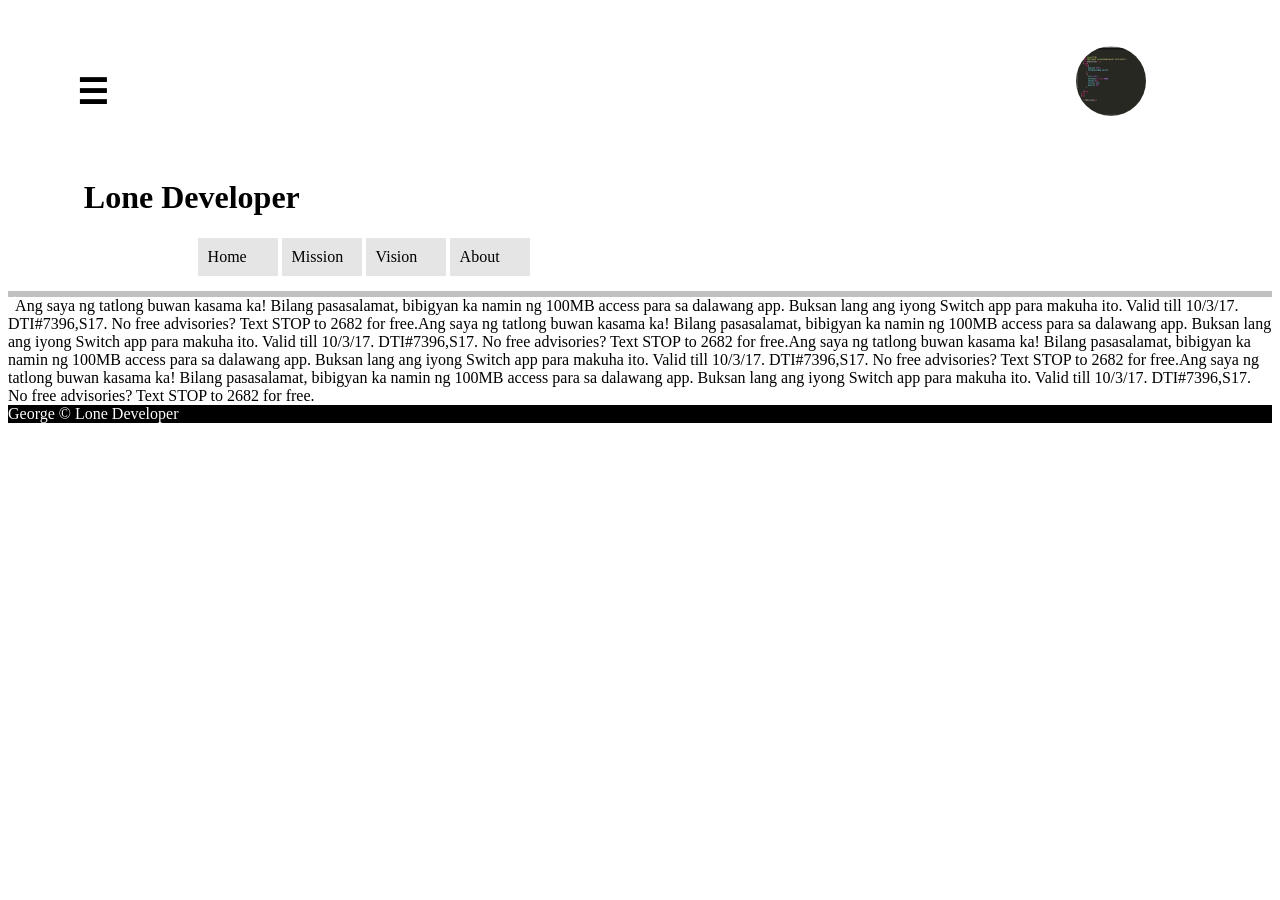
==== index.html @ 4089df0a "First" ====
<!DOCTYPE html>
<html>
 <head>
  <title>Page Title</title>
  
  <meta charset="utf-8">
  <meta http-equiv="X-UA-Compatible" content="IE=edge">
  <meta name="viewport" content="width=device-width, initial-scale=1">
  <meta name="description" content="">
  <meta name="author" content=""> 
 
  <link href="css/styles.css" rel="stylesheet">
  <link href="https://cdnjs.cloudflare.com/ajax/libs/font-awesome/4.7.0/css/font-awesome.min.css" rel="stylesheet" >
 </head>

 <body>
  <div id="partOne">
   <div id="onefirstNav">
    <div>
     <button href="#" class="onetimes" onclick="closeNav()">&times;</button>
     <img class="onepic1" src="picture/1.png">

    </div>
    <div class="oneslidelink">
     <h2 class="onetitleNav">Lone Developer</h2>
     <br>
     <br>
     <i class=" fa fa-windows homeicon" style="font-size:24px; margin-left:10%;" >  &nbsp; Home </i>
     <br>
     <br>
     <i class="fa fa-user" style="font-size:24px; margin-left:10%;">    &nbsp; About me </i>
     <br>
     <br>
     <i class="fa fa-envelope" style="font-size:24px; margin-left:10%;">  &nbsp; Contact </i>
     <br>
     <br>
     <br>
     <br>
     <i class="fa fa-facebook-square" style="font-size:24px; margin-left:10%;"></i>
     <i class="fa fa-twitter-square" style="font-size:24px"></i>
     <i class="fa fa-google-plus-square" style="font-size:24px"></i>
     <i class="fa fa-pinterest-square" style="font-size:24px"></i>
     <i class="fa fa-tumblr-square" style="font-size:24px"></i>
     <i class="fa fa-snapchat-square" style="font-size:24px"></i>
     <i class="fa fa-vimeo-square" style="font-size:24px"></i>    <br>

     <br>
     <br>
     <br>
     <br>
     <br>
     <br>
     <h7>Category:</h7>
     <br>
     <br>
     <div class="onecategory">
      <a href="#">Font End</a>
      <a href="#">Back End</a>
      <a href="#">Ovedev</a>
      <a href="#">Mobile Web Apss</a>
      <a href="#">Internet Things</a>
     </div>

    </div>
   </div>
  </div>
  <div id="partTwo">
       <!--Container-->
  <div class="rigth">
   <div class="container">
    
    
    
    
    
    
    
    
    
    
    
    
    
    
    
    
    <!--/*  ///////////////////////////////////////////////////////
    /////////////////////////////////////////////////////
    ////////////////////////////////////////////////////
    ///////////////////////////////////////////////// /////////////////
    ///////////////////////////////////////////////////////////
    /////.            Small Device Content            ////////////////////////
    ////////////////////////////////////////////////////
    ///////////////////////////////////////////////////////////
    ////////////////////////////////////////////
    //////////////////////////////////////////////////
    ////////////////////////////////////////////////////
    ///////////////////////////////////////////////////////*/-->
    
    
    
    
    
    
    <div class="smMainNav" id="smMainNav">
     </div>
   <div id="firstNav">
    <div>
    <button href="#" class="times" onclick="closeNav()">&times;</button>
    <img class="pic1" src="picture/1.png">
    
    </div>
   <div class="slidelink">
    <h2 class="titleNav">Lone Developer</h2>
    <br>
    <br>
    <a href="#" class=" fa fa-windows homeicon" style="font-size:24px; margin-left:10%;" >  &nbsp; Home </a>
    <br>
    <br>
    <a href="#" class="fa fa-user icon" style="font-size:24px; margin-left:10%;">    &nbsp; About me </a>
    <br>
    <br>
    <a href="#" class="fa fa-envelope icon" style="font-size:24px; margin-left:10%;">  &nbsp; Contact </a>
    <br>
    <br>
    <br>
    <br>
    <i class="fa fa-facebook-square" style="font-size:24px; margin-left:10%;"></i>
    <i class="fa fa-twitter-square" style="font-size:24px"></i>
    <i class="fa fa-google-plus-square" style="font-size:24px"></i>
    <i class="fa fa-pinterest-square" style="font-size:24px"></i>
    <i class="fa fa-tumblr-square" style="font-size:24px"></i>
    <i class="fa fa-snapchat-square" style="font-size:24px"></i>
    <i class="fa fa-vimeo-square" style="font-size:24px"></i>    <br>
    
    <br>
    <br>
    <br>
    <br>
    <br>
    <h7>Category:</h7>
    <br>
    <br>
      <div class="category">
      <a class="fa fa-laptop" href="fontend.html">&nbsp; Font End</a>
       <a href="backend.html" class="fa fa-server  " id="decoration" > &nbsp; Back End</a>
       <a id="decoration" class="fa fa-cogs" href="ov.html">&nbsp; Ove Dev</a>
       <a id="decoration" class="fa fa-mobile-phone" href="mobilewebapps.html">&nbsp; Mobile Web Apps</a>
      </div>
    
   </div>
    </div>
    <div class="slidePut" id="slidePut">
     <button class="button1" onclick="slideNav()">&#9776;</button>
     <span class="pic"> <img src="picture/1.png" alt="Norway" style="margin-top:3%; margin-right:10%; float:right; height :70px; width:70px; border-radius:50%;"></span>
    </div>
    <header><h1 class="title">Lone Developer</h1></header>

    <!--Slide Nav for sm xm-->
    <!-- Drop Down-->
    <div class="dropdown" >
    
     <span class="spanBlack"><a class="black">All</a></span>
     <span class="spanHome">  <a href="#" class="noneHide" onclick="openCont(event,'home')">Home</a></span>
    <div class="dropdown-content">
     <a href="#" onclick="openCont(event,'mission')" >Mission</a>
     <a href="#" onclick="openCont(event,'vision')">Vision</a>
     <a href="#" onclick="openCont(event,'about')">About</a>
     
    </div>
    
    
    </div>
 
    
    
    
    
    
    
    
    
    
    
    
    
    
    
    
    
    
    

    <nav class="homeNav">
     
     <a href="#" class="noneHide activeBot" id="bot1" onclick="openCont(event,'home')">Home</a>
     <a href="#" class="activeBot" id="bot2" onclick="openCont(event,'mission')" >Mission</a>
     <a href="#" class="activeBot" id="bot3" onclick="openCont(event,'vision')">Vision</a>
     <a href="#" class="activeBot" id="bot4" onclick="openCont(event,'about')">About</a>
     
    </nav>
    <span class="lineDiv">g </span>
  <!--  <div class="smcont">
     &nbsp;Don't be too confident when someone tells you they like you.The real question is,until when? Because just like seasons,people changeDon't be too confident when someone tells you they like you.The real question is,until when? Because just like seasons,people change.Don't be too confident when someone tells you they like you.The real question is,until when? Because just like seasons,people change.Don't be too confident when someone tells you they like you.The real question is,until when? Because just like seasons,people changeDon't be too confident when someone tells you they like you.The real question is,until when? Because just like seasons,people change.Don't be too confident when someone tells you they like you.The real question is,until when? Because just like seasons,people change.

    </div>-->

    
    
    
   <div class="lgconts">
    <div class="tabCont contHome" id="home">

     &nbsp; Ang saya ng tatlong buwan kasama ka! Bilang pasasalamat, bibigyan ka namin ng 100MB access para sa dalawang app. Buksan lang ang iyong Switch app para makuha ito. Valid till 10/3/17. DTI#7396,S17. No free advisories? Text STOP to 2682 for free.Ang saya ng tatlong buwan kasama ka! Bilang pasasalamat, bibigyan ka namin ng 100MB access para sa dalawang app. Buksan lang ang iyong Switch app para makuha ito. Valid till 10/3/17. DTI#7396,S17. No free advisories? Text STOP to 2682 for free.Ang saya ng tatlong buwan kasama ka! Bilang pasasalamat, bibigyan ka namin ng 100MB access para sa dalawang app. Buksan lang ang iyong Switch app para makuha ito. Valid till 10/3/17. DTI#7396,S17. No free advisories? Text STOP to 2682 for free.Ang saya ng tatlong buwan kasama ka! Bilang pasasalamat, bibigyan ka namin ng 100MB access para sa dalawang app. Buksan lang ang iyong Switch app para makuha ito. Valid till 10/3/17. DTI#7396,S17. No free advisories? Text STOP to 2682 for free.
    </div>
    <div class="tabCont" id="mission">
     &nbsp;Don't be too confident when someone tells you they like you.The real question is,until when? Because just like seasons,people changeDon't be too confident when someone tells you they like you.The real question is,until when? Because just like seasons,people change.Don't be too confident when someone tells you they like you.The real question is,until when? Because just like seasons,people change.Don't be too confident when someone tells you they like you.The real question is,until when? Because just like seasons,people changeDon't be too confident when someone tells you they like you.The real question is,until when? Because just like seasons,people change.Don't be too confident when someone tells you they like you.The real question is,until when? Because just like seasons,people change.
     
    </div>
    
    <div class="tabCont" id="vision">
     &nbsp;"faith does not make things easy it make them possible "

     good morning.
     #yey! way filipino dmeh ka oral. .
     #cmba unya! games napd .
     #text??

     gm  "faith does not make things easy it make them possible "

     good morning.
     #yey! way filipino dmeh ka oral. .
     #cmba unya! games napd .
     #text??

     gm  "faith does not make things easy it make them possible "

     good morning.
     #yey! way filipino dmeh ka oral. .
     #cmba unya! games napd .
     #text??

     gm  "faith does not make things easy it make them possible "

     good morning.
     #yey! way filipino dmeh ka oral. .
     #cmba unya! games napd .
     #text??

     gm  "faith does not make things easy it make them possible "

     good morning.
     #yey! way filipino dmeh ka oral. .
     #cmba unya! games napd .
     #text??

     gm  
    </div>
    <div class="tabCont" id="about">
     
     &nbsp;People say Follow your heart, but which way do you go when your heart, breaks into two....

     --te cecile.

     haahaha! inlove na cya. 

     gd evez!
     #jd ligo! kapiso kung mama dah. .agey!
     #text??

     gmPeople say Follow your heart, but which way do you go when your heart, breaks into two....

     --te cecile.

     haahaha! inlove na cya. 

     gd evez!
     #jd ligo! kapiso kung mama dah. .agey!
     #text??

     gmPeople say Follow your heart, but which way do you go when your heart, breaks into two....

     --te cecile.

     haahaha! inlove na cya. 

     gd evez!
     #jd ligo! kapiso kung mama dah. .agey!
     #text??

     gmPeople say Follow your heart, but which way do you go when your heart, breaks into two....

     --te cecile.

     haahaha! inlove na cya. 

     gd evez!
     #jd ligo! kapiso kung mama dah. .agey!
     #text??

     gm
    </div>
   </div>
   </div>
  </div>
  <div>
  </div>
  <!--Footer-->
  <div class="footer">
   George &copy; Lone Developer
  </div>
 
  <!--Script-->
  <script type="text/javascript" src="js/scripts.js"></script>
 </div>
 </body>
</html>
---- css/styles.css ----
/*  ////////////////////////////////////////////////////
////////////////////////////////////////////////////////
////////////=///////////////////////////////////////////
///////////////////////////////////////////////// //////
////////                                    ////////////
////////.            SCREEN 350.           /////////////
///////                                    /////////////
////////////////////////////////////////////////////////
////////////////////////////////////////////////////////
////////////////////////////////////////////////////////
////////////////////////////////////////////////////////
///////////////////////////////////////////////////////*/
/*@media screen and (max-width:350px){
.head{
    display:none;
    background : black;
    color : white;
}
.left{
 display:none;
 background-color:gold;
float:left;
width:35%;
    }
 
.right{
width:73;
float:left;
    }
 
#firstNav{
 
}
.footer{
    background-color:black;
    color:white;
    width:100%;
    clear:both;
    }
}














/*  ////////////////////////////////////////////////////////
//////////////////////////////////////////////////////////
//////////////////////////////////////////////////////////
///////////////////////////////////////////////// /////////
/////////                                   ///////////////
////////            SCREEN 760.            ///////////////
///////                                   ////////////////
///////////////////////////////////////////////////////////
//////////////////////////////////////////////////////////
//////////////////////////////////////////////////////////
//////////////////////////////////////////////////////////
///////////////////////////////////////////////////////*/

@media screen and (max-width:760px){
 .icon{
    text-decoration:none;
    color:black;
  }
  .icon:hover{
    color:silver;
    text-decoration:none;
  }
  .homeicon{
    color:skyblue;
    text-decoration:none;
  }
  .homeicon:hover{
    color:silver;
  }
  #partOne{
  
  background-color:white;
  top:0;
  z-index:1;
  overflow-x:hidden;
  float:left;
  position :fixed;
  margin-left:-10px;
  height:100%;
  width:33%;
  display:none;
  transition:0.5s;
 
  }
  
         /*PART 2*/
            /*LEFT SIDE*/
            /*contnet of all */
            
            
 #partTwo{
    
    width:100%;
    height:100%;
  }
  .lgNav{
    display:none;
  }
  

    
         
.right{
width:100%;
float:left;
    }
      

/* Slide Nav*/
#firstNav{
  background-color:white;
  top:0;
  z-index:1;
  overflow-x:hidden;
  float:left;
  position :fixed;
  margin-left:-10px;
  height:100%;
  width:0;
  display:inline-block;
  transition:0.5s;
}
 .category a{
  
  transition:0.4s;
  display:block;
  padding:10px 10px 10px 10px;
  font-size:20px;
  margin-left:18%;
  color:black;
}
.category a:hover{
  margin-left:12%;
  background-color:black;
  color:white;
}
#firstNav h7{
  margin-left:10%;
}
.category{
  margin-bottom:100px;
}
.times{
  outline:none;
  float:right;
border:none;
background:inherit;
  font-size:500%;
  margin-top:15%;
  margin-right:10%;
}
.times:hover{
  color:silver;
}
.times.active{
  color:silver;
}

.pic1{
  float:left;
  width:100px;
  height:100px;
  margin-left:10%;
  margin-top:15%;
  margin-bottom:15px;
  border-radius: 15%;
}

.titleNav{
  padding-left:10%;
}
li{
    list-style-type:none;
}
.slidelink{
 
 clear:both;
} 
/*Content */
.header{
  text-align:center;
  
}
.title{
  margin-top:-7%;
  padding-left:6%;
}
.slidePut{
  width:100%;
  height:150px;
}
.homeNav{
  margin-bottom:4%;
}
.homeNav a{
  display:none;
  padding:10px 10px 10px 10px;
  width:60px;
  height :;
  background-color:rgba(0, 0, 0, 0.1);
  text-decoration:none;
  color:black;
}
.homeNav a:hover{
  background-color:silver;
}
.homeNav a:active{
  background-color:silver;
}
/*Nav for sm */
.spanBlack{
 
}
.spanHome a{
  display:inline-block;
  padding:10px 14px ;
  width:60px;
  color:black;
  
  background-color:#f1f1f1;
  text-decoration:none;
  color:black;
}
.spanHome:hover{
 padding:12px px;
  background-color:silver;
}
 .black{
   margin-left:40px;
   float:left;
   padding:10px 10px 10px 10px;
   width:60px;
  background-color:black;
  color:white;
  cursor:pointer;
}
.black:hover{
  background-color:white;
  color:black;
}
.black:active{
  background-color:white;
  color:black;
}
/*drop down nav for sm nav*/

.dropdown {
    position: relative;
    display: inline-block;
}

.dropdown-content {
    display: none;
    position: absolute;
    right: 0;
    background-color:#f1f1f1;
    min-width:;
    box-shadow: 0px 8px 16px 0px rgba(0,0,0,0.2);
    z-index: 1;
}

.dropdown-content a {
    color: black;
    padding: 12px 16px;
    text-decoration: none;
    display: block;
}

.dropdown-content a:hover {background-color: silver}

.dropdown:hover .dropdown-content {
    display: block;
}



  .button1{
    margin-left:5%;
    margin-top:5%;
    float:left;
    font-size:35px;
    font-weight:bold;
    display:block;
    background-color:inherit;
    border:none;
    text-decoration:none;
    color:black;
    outline:none;
  }
  .button1:hover{
    color:silver;
  }
  .button1.active{
    color:silver;
}
.lineDiv{
  color:white;
  display:block;
  width:100%;
  height :6px;
  background-color:silver;
}
.lgcont{
  display:none;
}

.tabCont{
  display:none;
}

.contHome{
  display:block;
}

           /*PART 4*/
          /*FOOTER*/
.footer{
    background-color:black;
    color:white;
    width:100%;
    clear:both;
    }
}













/*////////////////////Land Scape Mode/////////////*/

@media screen and (orientation:landscape) {
  .icon{
    text-decoration:none;
    color:black;
  }
  .icon:hover{
    color:silver;
    text-decoration:none;
  }
  .homeicon{
    color:skyblue;
    text-decoration:none;
  }
  .homeicon:hover{
    color:silver;
  }
  #partOne{
  
  background-color:white;
  top:0;
  z-index:1;
  overflow-x:hidden;
  float:left;
  position :fixed;
  margin-left:-10px;
  height:100%;
  width:33%;
  display:none;
  transition:0.5s;
 
  }
  
         /*PART 2*/
            /*LEFT SIDE*/
            /*contnet of all */
            
            
 #partTwo{
    
    width:100%;
    height:100%;
  }
  .lgNav{
    display:none;
  }
  

    
         
.right{
width:100%;
float:left;
    }
      

          /*PART 3*/
            /*LEFT SIDE*/
            /*contnet of all */
.right{
width:100%;
float:left;
    }
      

/* Slide Nav*/
#firstNav{
  background-color:white;
  top:0;
  z-index:1;
  overflow-x:hidden;
  float:left;
  position :fixed;
  margin-left:-10px;
  height:100%;
  width:0;
  display:inline-block;
  transition:0.5s;
}

.category a{
  transition:0.4s;
  display:block;
  padding:10px 10px 10px 10px;
  font-size:20px;
  margin-left:18%;
  color:black;
}
.category a:hover{
  margin-left:12%;
  background-color:black;
  color:white;
}
#firstNav h7{
  margin-left:10%;
}
.category{
  margin-bottom:100px;
}
.times{
  outline:none;
  float:right;
border:none;
background:inherit;
  font-size:500%;
  margin-top:15%;
  margin-right:10%;
}
.times:hover{
  color:silver;
}
.times.active{
  color:silver;
}
.pic1{
  float:left;
  width:120px;
  height:120px;
  margin-left:10%;
  margin-top:15%;
  margin-bottom:15px;
  border-radius: 15%;
}

.titleNav{
  padding-left:10%;
}
li{
    list-style-type:none;
}
.slidelink{
 
 clear:both;
} 
/*Content */
.header{
  text-align:center;
  
}
.title{
  
  padding-left:6%;
}
.slidePut{
  width:100%;
  height:150px;
}
.homeNav{
  margin-left:15%;
  margin-bottom:15px;
}
.homeNav a{
  padding:10px 10px 10px 10px;
  display :inline-block;
  width:60px;
  height :;
  background-color:rgba(0, 0, 0, 0.1);
  text-decoration:none;
  color:black;
}
.homeNav a:hover{
  background-color:silver;
}
.homeNav a:active{
  background-color:silver;
}


/*DROPDOWN*/
.dropdown{
 display:none;
}


 .black{
   margin-left:15%;
   margin-right:7px;
   float:left;
   padding:10px 10px 10px 10px;
   width:60px;
   display :inline-block;
  background-color:black;
  color:white;
}
.black:hover{
  background-color:white;
  color:black;
}
.black:active{
  background-color:white;
  color:black;
}



.homeNav .black:hover{
  background-color:inherit;
  color:black;
}

.homeNav .black:active{
  background-color:inherit;
  color:black;
}
  .button1{
    margin-left:5%;
    margin-top:5%;
    float:left;
    font-size:35px;
    font-weight:bold;
    display:block;
    background-color:inherit;
    border:none;
    text-decoration:none;
    color:black;
    outline:none;
  }
  .button1:hover{
    color:silver;
  }
  .button1.active{
    color:silver;
}
.lineDiv{
  color:white;
  display:block;
  width:100%;
  height :6px;
  background-color:silver;
}

.smcont{
  display:none;
}
.lgcont{
  display:block;
}

/*javascript tab cont*/
.tabCont{
  display:none;
}

.contHome{
  display:block;
}

           /*PART 4*/
          /*FOOTER*/
.footer{
    background-color:black;
    color:white;
    width:100%;
    clear:both;
    }
}






























































/*  ////////////////////////////////////////////////////
////////////////////////////////////////////////////////
////////////////////////////////////////////////////////
///////////////////////////////////////////////// //////
/////////                                    ///////////
////////.            SCREEN 1000.           ////////////
////////                                    ////////////
////////////////////////////////////////////////////////
////////////////////////////////////////////////////////
////////////////////////////////////////////////////////
////////////////////////////////////////////////////////
///////////////////////////////////////////////////////*/

@media screen and (mix-width:1000px){
 
    i:hover{
    color:silver;
  }
  .homeicon{
    color:skyblue;
  }
  .homeicon:hover{
    color:silver;
  }

   /* PART 1 */
#partOne{
  
  background-color:white;
  top:0;
  z-index:1;
  overflow-x:hidden;
  float:left;
  position :fixed;
  margin-left:-10px;
  height:100%;
  width:33%;
  display:;
  transition:0.5s;
 
  }
  
  
  #onefirstNav{
  background-color:white;
  top:0;
  z-index:1;
  overflow-x:hidden;
  float:left;
  position :fixed;
  margin-left:-10px;
  height:100%;
  width:33%;
  display:inline-block;
  transition:0.5s;
}
#onefirstNav a{
  transition:0.4s;
  display:block;
  padding:10px 10px 10px 10px;
  font-size:20px;
  margin-left:18%;
  color:black;
}
#onefirstNav a:hover{
  margin-left:12%;
  background-color:black;
  color:white;
}
#onefirstNav h7{
  margin-left:10%;
}
.onecategory{
  margin-bottom:100px;
}
.onetimes{
  display:none;
  outline:none;
  float:right;
border:none;
background:inherit;
  font-size:500%;
  margin-top:15%;
  margin-right:10%;
}
.onetimes:hover{
  color:silver;
}
.onetimes.active{
  color:silver;
}
.onepic1{
  float:left;
  width:120px;
  height:120px;
  margin-left:40%;
  margin-top:15%;
  margin-bottom:15px;
  border-radius: 15%;
}

.onetitleNav{
  padding-left:10%;
}
li{
    list-style-type:none;
}
.oneslidelink{
 
 clear:both;
}
         /*PART 2*/
            /*LEFT SIDE*/
            /*contnet of all */
            
            
  #partTwo{
    padding-left:35%;
    width:65%;
    height:100%;
    background-color:;
    float:left;
  }
         
          /*HEAD*/
.head{
  display:none;
    background : black;
    color : white;
}


          /*PART 2*/
          /*RIGHT SIDE*/
          /*nav of the big lg lx md*/
.left{
display:none;
 background-color:gold;
float:left;
width:35%;
    }
    
          /*PART 3*/
            /*LEFT SIDE*/
            /*contnet of all */
.right{
width:73%;
float:left;
    }
      

/* Slide Nav*/
#firstNav{
  background-color:white;
  top:0;
  z-index:1;
  overflow-x:hidden;
  float:left;
  position :fixed;
  margin-left:-10px;
  height:100%;
  width:0;
  display:inline-block;
  transition:0.5s;
}
#firstNav a{
  display:block;
  padding:10px 10px 10px 10px;
  font-size:20px;
  margin-left:18%;
  color:black;
}
#firstNav h7{
  margin-left:10%;
}
.category{
  margin-bottom:100px;
}
.times{
  outline:none;
  float:right;
border:none;
background:inherit;
  font-size:500%;
  margin-top:15%;
  margin-right:10%;
}
.times:hover{
  color:silver;
}
.times.active{
  color:silver;
}
.pic1{
  float:left;
  width:120px;
  height:120px;
  margin-left:10%;
  margin-top:15%;
  margin-bottom:15px;
  border-radius: 15%;
}

.titleNav{
  padding-left:10%;
}
li{
    list-style-type:none;
}
.slidelink{
 
 clear:both;
} 
/*Content */
.header{
  text-align:center;
  
}
.title{
  
  padding-left:6%;
}
.slidePut{
  width:100%;
  height:150px;
}
.homeNav{
  margin-left:15%;
  margin-bottom:15px;
}
.homeNav a{
  padding:10px 10px 10px 10px;
  display :inline-block;
  width:60px;
  height :;
  background-color:rgba(0, 0, 0, 0.1);
  text-decoration:none;
  color:black;
}
.homeNav a:hover{
  background-color:silver;
}
.homeNav a:active{
  background-color:silver;
}


/*DROPDOWN*/
.dropdown{
 display:none;
}


 .black{
   margin-left:15%;
   margin-right:7px;
   float:left;
   padding:10px 10px 10px 10px;
   width:60px;
   display :inline-block;
  background-color:black;
  color:white;
}
.black:hover{
  background-color:white;
  color:black;
}
.black:active{
  background-color:white;
  color:black;
}



.homeNav .black:hover{
  background-color:inherit;
  color:black;
}

.homeNav .black:active{
  background-color:inherit;
  color:black;
}
  .button1{
    margin-left:5%;
    margin-top:5%;
    float:left;
    font-size:35px;
    font-weight:bold;
    display:none;
    background-color:inherit;
    border:none;
    text-decoration:none;
    color:black;
    outline:none;
  }
  .button1:hover{
    color:silver;
  }
  .button1.active{
    color:silver;
}
.lineDiv{
  color:white;
  display:block;
  width:100%;
  height :6px;
  background-color:silver;
}

.smcont{
  display:none;
}
.lgcont{
  display:block;
}

/*javascript tab cont*/
.tabCont{
  display:none;
}

.contHome{
  display:block;
}

           /*PART 4*/
          /*FOOTER*/
.footer{
    background-color:black;
    color:white;
    width:100%;
    clear:both;
    }
}



/*
@media screen and (min-width:1000px){
  .lgNav{
    width:35%;
    float:left;
  }
 .contLg{
   width:65%;
   float:left;
 }
.head{
    background : black;
    color : white;
}
.left{
  
 background-color:gold;
float:left;
width:35%;
    }
   .firstNav{
     display:none;
   }
  .smMainNav{
    display:none;
  }
 .slideput{
   display:none;
 }
 .dropdown{
   display:none;
 }
 #firstNav{
   display:none;
 }
 .slidePut{
   display:none;
 }
 .header{
   display:none;
 }
.right{
width:73;
float:left;
    }
    
.footer{
    background-color:black;
    color:white;
    width:100%;
    clear:both;
    }
}



*/


































/*  ///////////////////////////////////////////////////
///////////////////////////////////////////////////////
///////////////////////////////////////////////////////
///////////////////////////////////////////////////////
/////////                                   ///////////
/////////            SCREEN 1200.           ///////////
////////                                    ///////////
///////////////////////////////////////////////////////
///////////////////////////////////////////////////////
///////////////////////////////////////////////////////
///////////////////////////////////////////////////////
///////////////////////////////////////////////////////*/
@media screen and (mix-width:1200px){
.head{
    background : black;
    color : white;
}
.left{
  
 background-color:gold;
float:left;
width:35%;
    }
    
.right{
width:73;
float:left;
    }
#firstNav{
  
}
.footer{
    background-color:black;
    color:white;
    width:100%;
    clear:both;
    }
}
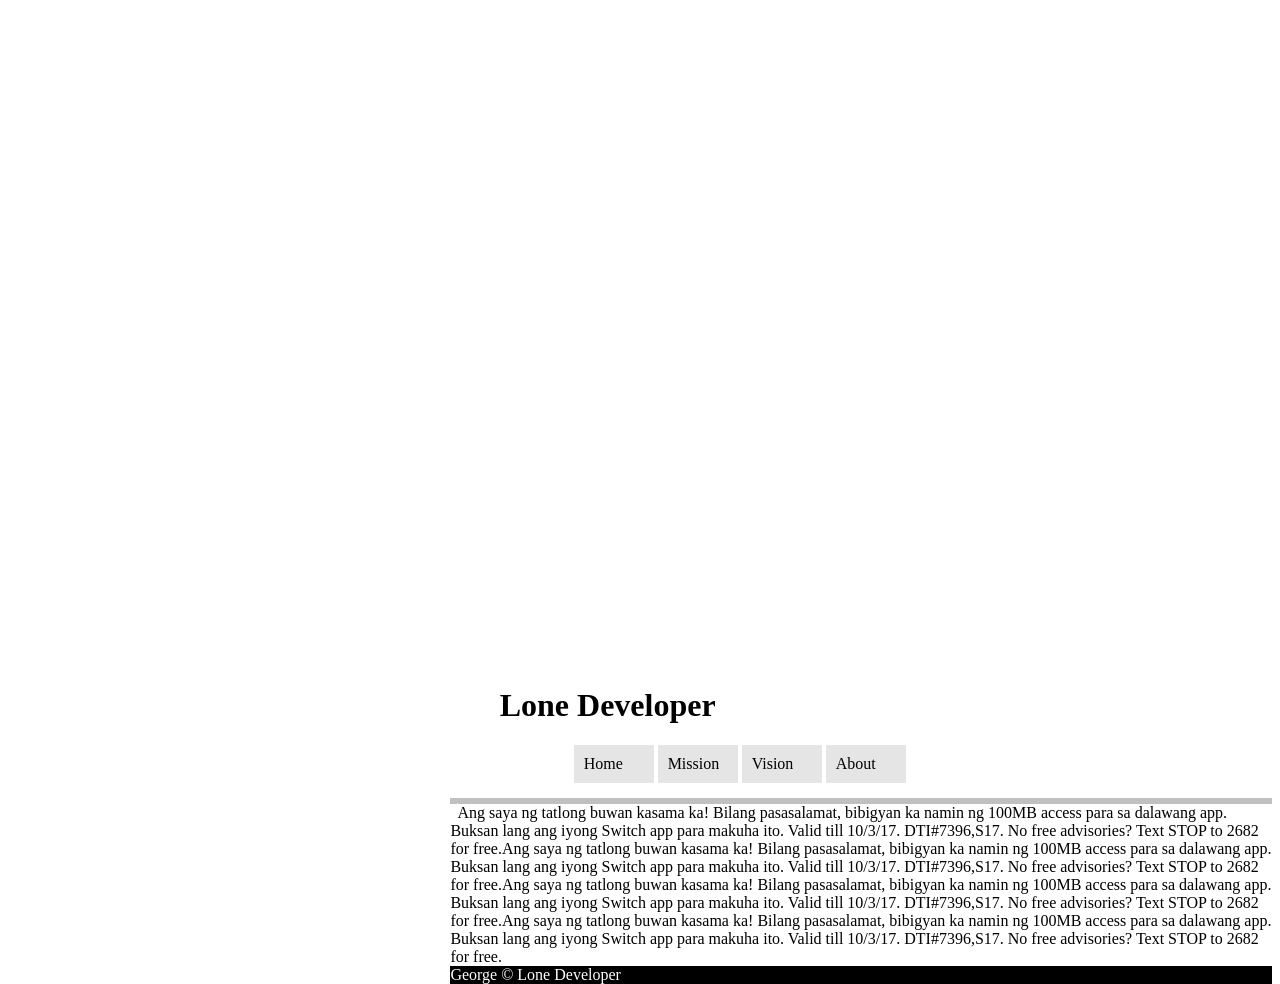
==== commit 498683ee: "first modifications" ====
--- a/index.html
+++ b/index.html
@@ -2,22 +2,20 @@
 <html>
  <head>
   <title>Page Title</title>
-  
   <meta charset="utf-8">
   <meta http-equiv="X-UA-Compatible" content="IE=edge">
   <meta name="viewport" content="width=device-width, initial-scale=1">
   <meta name="description" content="">
   <meta name="author" content=""> 
- 
   <link href="css/styles.css" rel="stylesheet">
   <link href="https://cdnjs.cloudflare.com/ajax/libs/font-awesome/4.7.0/css/font-awesome.min.css" rel="stylesheet" >
  </head>
 
+
  <body>
-  <div id="partOne">
+  <div id="partOne" scroll="no" style="overflow: hidden"  >
    <div id="onefirstNav">
     <div>
-     <button href="#" class="onetimes" onclick="closeNav()">&times;</button>
      <img class="onepic1" src="picture/1.png">
 
     </div>
@@ -25,13 +23,13 @@
      <h2 class="onetitleNav">Lone Developer</h2>
      <br>
      <br>
-     <i class=" fa fa-windows homeicon" style="font-size:24px; margin-left:10%;" >  &nbsp; Home </i>
-     <br>
-     <br>
-     <i class="fa fa-user" style="font-size:24px; margin-left:10%;">    &nbsp; About me </i>
-     <br>
-     <br>
-     <i class="fa fa-envelope" style="font-size:24px; margin-left:10%;">  &nbsp; Contact </i>
+     <a href="#" class=" fa fa-windows onehomeicon" style="font-size:24px; margin-left:10%;" >  &nbsp; Home </a>
+     <br>
+     <br>
+     <a href="#" class="fa fa-user oneicon" style="font-size:24px; margin-left:10%;">    &nbsp; About me </a>
+     <br>
+     <br>
+     <a href="#" class="fa fa-envelope oneicon" style="font-size:24px; margin-left:10%;">  &nbsp; Contact </a>
      <br>
      <br>
      <br>
@@ -49,22 +47,20 @@
      <br>
      <br>
      <br>
-     <br>
      <h7>Category:</h7>
      <br>
      <br>
      <div class="onecategory">
-      <a href="#">Font End</a>
-      <a href="#">Back End</a>
-      <a href="#">Ovedev</a>
-      <a href="#">Mobile Web Apss</a>
-      <a href="#">Internet Things</a>
+      <a class="fa fa-laptop" href="fontend.html">&nbsp; Font End</a>
+      <a href="backend.html" class="fa fa-server  " id="decoration" > &nbsp; Back End</a>
+      <a id="decoration" class="fa fa-cogs" href="ov.html">&nbsp; Ove Dev</a>
+      <a id="decoration" class="fa fa-mobile-phone" href="mobilewebapps.html">&nbsp; Mobile Web Apps</a>
      </div>
 
     </div>
    </div>
   </div>
-  <div id="partTwo">
+  <div id="partTwo" scroll="no" style="overflow: hidden" >
        <!--Container-->
   <div class="rigth">
    <div class="container">
@@ -104,7 +100,7 @@
     
     <div class="smMainNav" id="smMainNav">
      </div>
-   <div id="firstNav">
+    <div id="firstNav" >
     <div>
     <button href="#" class="times" onclick="closeNav()">&times;</button>
     <img class="pic1" src="picture/1.png">
@@ -150,10 +146,33 @@
     
    </div>
     </div>
+    <!--
     <div class="slidePut" id="slidePut">
      <button class="button1" onclick="slideNav()">&#9776;</button>
+    </div>
+    -->
+    <div class="slidePutSm" id="slidePutSm" style="padding-bottom:30%;">
+     <button class="button1" id="butSm" onclick="slideSm()">&#9776;</button>
+     <!--
      <span class="pic"> <img src="picture/1.png" alt="Norway" style="margin-top:3%; margin-right:10%; float:right; height :70px; width:70px; border-radius:50%;"></span>
-    </div>
+     -->
+    </div>
+
+    <div class="slidePutMd" id="slidePutMd" style="padding-bottom:25%;" >
+     <button class="button1" id="butMd" onclick="slideMd()">&#9776;</button>
+     <!--
+     <span class="pic"> <img src="picture/1.png" alt="Norway" style="margin-top:3%; margin-right:10%; float:right; height :70px; width:70px; border-radius:50%;"></span>
+     -->
+    </div>
+
+
+    <div class="slidePutLs" id="slidePutLs"  style="padding-bottom:25%;" >
+     <button class="button1" id="butMd" onclick="slideLs()">&#9776;</button>
+     <!--
+     <span class="pic"> <img src="picture/1.png" alt="Norway" style="margin-top:3%; margin-right:10%; float:right; height :70px; width:70px; border-radius:50%;"></span>
+     -->
+    </div>
+   
     <header><h1 class="title">Lone Developer</h1></header>
 
     <!--Slide Nav for sm xm-->
--- a/css/styles.css
+++ b/css/styles.css
@@ -682,17 +682,24 @@
 
 @media screen and (mix-width:1000px){
  
-    i:hover{
-    color:silver;
-  }
-  .homeicon{
+     /* PART 1 */
+   
+   .oneicon{
+    text-decoration:none;
+    color:black;
+  }
+  .oneicon:hover{
+    color:silver;
+    text-decoration:none;
+  }
+  .onehomeicon{
     color:skyblue;
-  }
-  .homeicon:hover{
-    color:silver;
-  }
-
-   /* PART 1 */
+    text-decoration:none;
+  }
+  .onehomeicon:hover{
+    color:silver;
+  }
+  
 #partOne{
   
   background-color:white;
@@ -723,16 +730,18 @@
   display:inline-block;
   transition:0.5s;
 }
-#onefirstNav a{
-  transition:0.4s;
+
+
+.onecategory a{
   display:block;
   padding:10px 10px 10px 10px;
   font-size:20px;
   margin-left:18%;
   color:black;
-}
-#onefirstNav a:hover{
-  margin-left:12%;
+  transition:0.4s;
+}
+.onecategory a:hover{
+  margin-left:15%;
   background-color:black;
   color:white;
 }
@@ -1005,8 +1014,333 @@
 
 
 
-/*
+
 @media screen and (min-width:1000px){
+ 
+       /* PART 1 */
+   
+   .oneicon{
+    text-decoration:none;
+    color:black;
+  }
+  .oneicon:hover{
+    color:silver;
+    text-decoration:none;
+  }
+  .onehomeicon{
+    color:skyblue;
+    text-decoration:none;
+  }
+  .onehomeicon:hover{
+    color:silver;
+  }
+  
+#partOne{
+  
+  background-color:white;
+  top:0;
+  z-index:1;
+  overflow-x:hidden;
+  float:left;
+  position :fixed;
+  margin-left:-10px;
+  height:100%;
+  width:33%;
+  display:;
+  transition:0.5s;
+ 
+  }
+  
+  
+  #onefirstNav{
+  background-color:white;
+  top:0;
+  z-index:1;
+  overflow-x:hidden;
+  float:left;
+  position :fixed;
+  margin-left:-10px;
+  height:100%;
+  width:33%;
+  display:inline-block;
+  transition:0.5s;
+}
+
+
+.onecategory a{
+  display:block;
+  padding:10px 10px 10px 10px;
+  font-size:20px;
+  margin-left:18%;
+  color:black;
+}
+#onefirstNav h7{
+  margin-left:10%;
+}
+.onecategory{
+  margin-bottom:100px;
+}
+.onetimes{
+  display:none;
+  outline:none;
+  float:right;
+border:none;
+background:inherit;
+  font-size:500%;
+  margin-top:15%;
+  margin-right:10%;
+}
+.onetimes:hover{
+  color:silver;
+}
+.onetimes.active{
+  color:silver;
+}
+.onepic1{
+  float:left;
+  width:120px;
+  height:120px;
+  margin-left:40%;
+  margin-top:15%;
+  margin-bottom:15px;
+  border-radius: 15%;
+}
+
+.onetitleNav{
+  padding-left:10%;
+}
+li{
+    list-style-type:none;
+}
+.oneslidelink{
+ 
+ clear:both;
+}
+         /*PART 2*/
+            /*LEFT SIDE*/
+            /*contnet of all */
+            
+            
+  #partTwo{
+    padding-left:35%;
+    width:65%;
+    height:100%;
+    background-color:;
+    float:left;
+  }
+         
+          /*HEAD*/
+.head{
+  display:none;
+    background : black;
+    color : white;
+}
+
+
+          /*PART 2*/
+          /*RIGHT SIDE*/
+          /*nav of the big lg lx md*/
+.left{
+display:none;
+ background-color:gold;
+float:left;
+width:35%;
+    }
+    
+          /*PART 3*/
+            /*LEFT SIDE*/
+            /*contnet of all */
+.right{
+width:73%;
+float:left;
+    }
+      
+
+/* Slide Nav*/
+#firstNav{
+  background-color:white;
+  top:0;
+  z-index:1;
+  overflow-x:hidden;
+  float:left;
+  position :fixed;
+  margin-left:-10px;
+  height:100%;
+  width:0;
+  display:inline-block;
+  transition:0.5s;
+}
+#firstNav a{
+  display:block;
+  padding:10px 10px 10px 10px;
+  font-size:20px;
+  margin-left:18%;
+  color:black;
+}
+#firstNav h7{
+  margin-left:10%;
+}
+.category{
+  margin-bottom:100px;
+}
+.times{
+  outline:none;
+  float:right;
+border:none;
+background:inherit;
+  font-size:500%;
+  margin-top:15%;
+  margin-right:10%;
+}
+.times:hover{
+  color:silver;
+}
+.times.active{
+  color:silver;
+}
+.pic1{
+  float:left;
+  width:120px;
+  height:120px;
+  margin-left:10%;
+  margin-top:15%;
+  margin-bottom:15px;
+  border-radius: 15%;
+}
+
+.titleNav{
+  padding-left:10%;
+}
+li{
+    list-style-type:none;
+}
+.slidelink{
+ 
+ clear:both;
+} 
+/*Content */
+.header{
+  text-align:center;
+  
+}
+.title{
+  
+  padding-left:6%;
+}
+.slidePut{
+  width:100%;
+  height:150px;
+}
+.homeNav{
+  margin-left:15%;
+  margin-bottom:15px;
+}
+.homeNav a{
+  padding:10px 10px 10px 10px;
+  display :inline-block;
+  width:60px;
+  height :;
+  background-color:rgba(0, 0, 0, 0.1);
+  text-decoration:none;
+  color:black;
+}
+.homeNav a:hover{
+  background-color:silver;
+}
+.homeNav a:active{
+  background-color:silver;
+}
+
+
+/*DROPDOWN*/
+.dropdown{
+ display:none;
+}
+
+
+ .black{
+   margin-left:15%;
+   margin-right:7px;
+   float:left;
+   padding:10px 10px 10px 10px;
+   width:60px;
+   display :inline-block;
+  background-color:black;
+  color:white;
+}
+.black:hover{
+  background-color:white;
+  color:black;
+}
+.black:active{
+  background-color:white;
+  color:black;
+}
+
+
+
+.homeNav .black:hover{
+  background-color:inherit;
+  color:black;
+}
+
+.homeNav .black:active{
+  background-color:inherit;
+  color:black;
+}
+  .button1{
+    margin-left:5%;
+    margin-top:5%;
+    float:left;
+    font-size:35px;
+    font-weight:bold;
+    display:none;
+    background-color:inherit;
+    border:none;
+    text-decoration:none;
+    color:black;
+    outline:none;
+  }
+  .button1:hover{
+    color:silver;
+  }
+  .button1.active{
+    color:silver;
+}
+.lineDiv{
+  color:white;
+  display:block;
+  width:100%;
+  height :6px;
+  background-color:silver;
+}
+
+.smcont{
+  display:none;
+}
+.lgcont{
+  display:block;
+}
+
+/*javascript tab cont*/
+.tabCont{
+  display:none;
+}
+
+.contHome{
+  display:block;
+}
+
+           /*PART 4*/
+          /*FOOTER*/
+.footer{
+    background-color:black;
+    color:white;
+    width:100%;
+    clear:both;
+    }
+  
+ /*
   .lgNav{
     width:35%;
     float:left;
@@ -1057,11 +1391,12 @@
     width:100%;
     clear:both;
     }
-}
-
-
-
-*/
+   */
+}
+
+
+
+
 
 
 
@@ -1109,24 +1444,327 @@
 ///////////////////////////////////////////////////////
 ///////////////////////////////////////////////////////*/
 @media screen and (mix-width:1200px){
+  
+ body{
+   margin-left:10%;
+   margin-right:10%;
+ } 
+  /* PART 1 */
+   
+   .oneicon{
+    text-decoration:none;
+    color:black;
+  }
+  .oneicon:hover{
+    color:silver;
+    text-decoration:none;
+  }
+  .onehomeicon{
+    color:skyblue;
+    text-decoration:none;
+  }
+  .onehomeicon:hover{
+    color:silver;
+  }
+  
+#partOne{
+  
+  background-color:white;
+  top:0;
+  z-index:1;
+  overflow-x:hidden;
+  float:left;
+  position :fixed;
+  margin-left:-10px;
+  height:100%;
+  width:25%;
+  display:block;
+  transition:0.5s;
+ 
+  }
+  
+  
+  #onefirstNav{
+  background-color:white;
+  top:0;
+  z-index:1;
+  overflow-x:hidden;
+  float:left;
+  position :fixed;
+  margin-left:-10px;
+  height:100%;
+  width:33%;
+  display:inline-block;
+  transition:0.5s;
+}
+
+
+.onecategory a{
+  display:block;
+  padding:10px 10px 10px 10px;
+  font-size:20px;
+  margin-left:18%;
+  color:black;
+}
+#onefirstNav h7{
+  margin-left:10%;
+}
+.onecategory{
+  margin-bottom:100px;
+}
+.onetimes{
+  display:none;
+  outline:none;
+  float:right;
+border:none;
+background:inherit;
+  font-size:500%;
+  margin-top:15%;
+  margin-right:10%;
+}
+.onetimes:hover{
+  color:silver;
+}
+.onetimes.active{
+  color:silver;
+}
+.onepic1{
+  float:left;
+  width:120px;
+  height:120px;
+  margin-left:40%;
+  margin-top:15%;
+  margin-bottom:15px;
+  border-radius: 15%;
+}
+
+.onetitleNav{
+  padding-left:10%;
+}
+li{
+    list-style-type:none;
+}
+.oneslidelink{
+ 
+ clear:both;
+}
+         /*PART 2*/
+            /*LEFT SIDE*/
+            /*contnet of all */
+            
+            
+  #partTwo{
+    padding-left:35%;
+    width:55%;
+    height:100%;
+    background-color:;
+    float:left;
+  }
+         
+          /*HEAD*/
 .head{
+  display:none;
     background : black;
     color : white;
 }
+
+
+          /*PART 2*/
+          /*RIGHT SIDE*/
+          /*nav of the big lg lx md*/
 .left{
-  
+display:none;
  background-color:gold;
 float:left;
 width:35%;
     }
     
+          /*PART 3*/
+            /*LEFT SIDE*/
+            /*contnet of all */
 .right{
-width:73;
+width:73%;
 float:left;
     }
+      
+
+/* Slide Nav*/
 #firstNav{
-  
-}
+  background-color:white;
+  top:0;
+  z-index:1;
+  overflow-x:hidden;
+  float:left;
+  position :fixed;
+  margin-left:-10px;
+  height:100%;
+  width:0;
+  display:inline-block;
+  transition:0.5s;
+}
+#firstNav a{
+  display:block;
+  padding:10px 10px 10px 10px;
+  font-size:20px;
+  margin-left:18%;
+  color:black;
+}
+#firstNav h7{
+  margin-left:10%;
+}
+.category{
+  margin-bottom:100px;
+}
+.times{
+  outline:none;
+  float:right;
+border:none;
+background:inherit;
+  font-size:500%;
+  margin-top:15%;
+  margin-right:10%;
+}
+.times:hover{
+  color:silver;
+}
+.times.active{
+  color:silver;
+}
+.pic1{
+  float:left;
+  width:120px;
+  height:120px;
+  margin-left:10%;
+  margin-top:15%;
+  margin-bottom:15px;
+  border-radius: 15%;
+}
+
+.titleNav{
+  padding-left:10%;
+}
+li{
+    list-style-type:none;
+}
+.slidelink{
+ 
+ clear:both;
+} 
+/*Content */
+.header{
+  text-align:center;
+  
+}
+.title{
+  
+  padding-left:6%;
+}
+.slidePut{
+  width:100%;
+  height:150px;
+}
+.homeNav{
+  margin-left:15%;
+  margin-bottom:15px;
+}
+.homeNav a{
+  padding:10px 10px 10px 10px;
+  display :inline-block;
+  width:60px;
+  height :;
+  background-color:rgba(0, 0, 0, 0.1);
+  text-decoration:none;
+  color:black;
+}
+.homeNav a:hover{
+  background-color:silver;
+}
+.homeNav a:active{
+  background-color:silver;
+}
+
+
+/*DROPDOWN*/
+.dropdown{
+ display:none;
+}
+
+
+ .black{
+   margin-left:15%;
+   margin-right:7px;
+   float:left;
+   padding:10px 10px 10px 10px;
+   width:60px;
+   display :inline-block;
+  background-color:black;
+  color:white;
+}
+.black:hover{
+  background-color:white;
+  color:black;
+}
+.black:active{
+  background-color:white;
+  color:black;
+}
+
+
+
+.homeNav .black:hover{
+  background-color:inherit;
+  color:black;
+}
+
+.homeNav .black:active{
+  background-color:inherit;
+  color:black;
+}
+  .button1{
+    margin-left:5%;
+    margin-top:5%;
+    float:left;
+    font-size:35px;
+    font-weight:bold;
+    display:none;
+    background-color:inherit;
+    border:none;
+    text-decoration:none;
+    color:black;
+    outline:none;
+  }
+  .button1:hover{
+    color:silver;
+  }
+  .button1.active{
+    color:silver;
+}
+.lineDiv{
+  color:white;
+  display:block;
+  width:100%;
+  height :6px;
+  background-color:silver;
+}
+
+.smcont{
+  display:none;
+}
+.lgcont{
+  display:block;
+}
+
+/*javascript tab cont*/
+.tabCont{
+  display:none;
+}
+
+.contHome{
+  display:block;
+}
+
+           /*PART 4*/
+          /*FOOTER*/
 .footer{
     background-color:black;
     color:white;
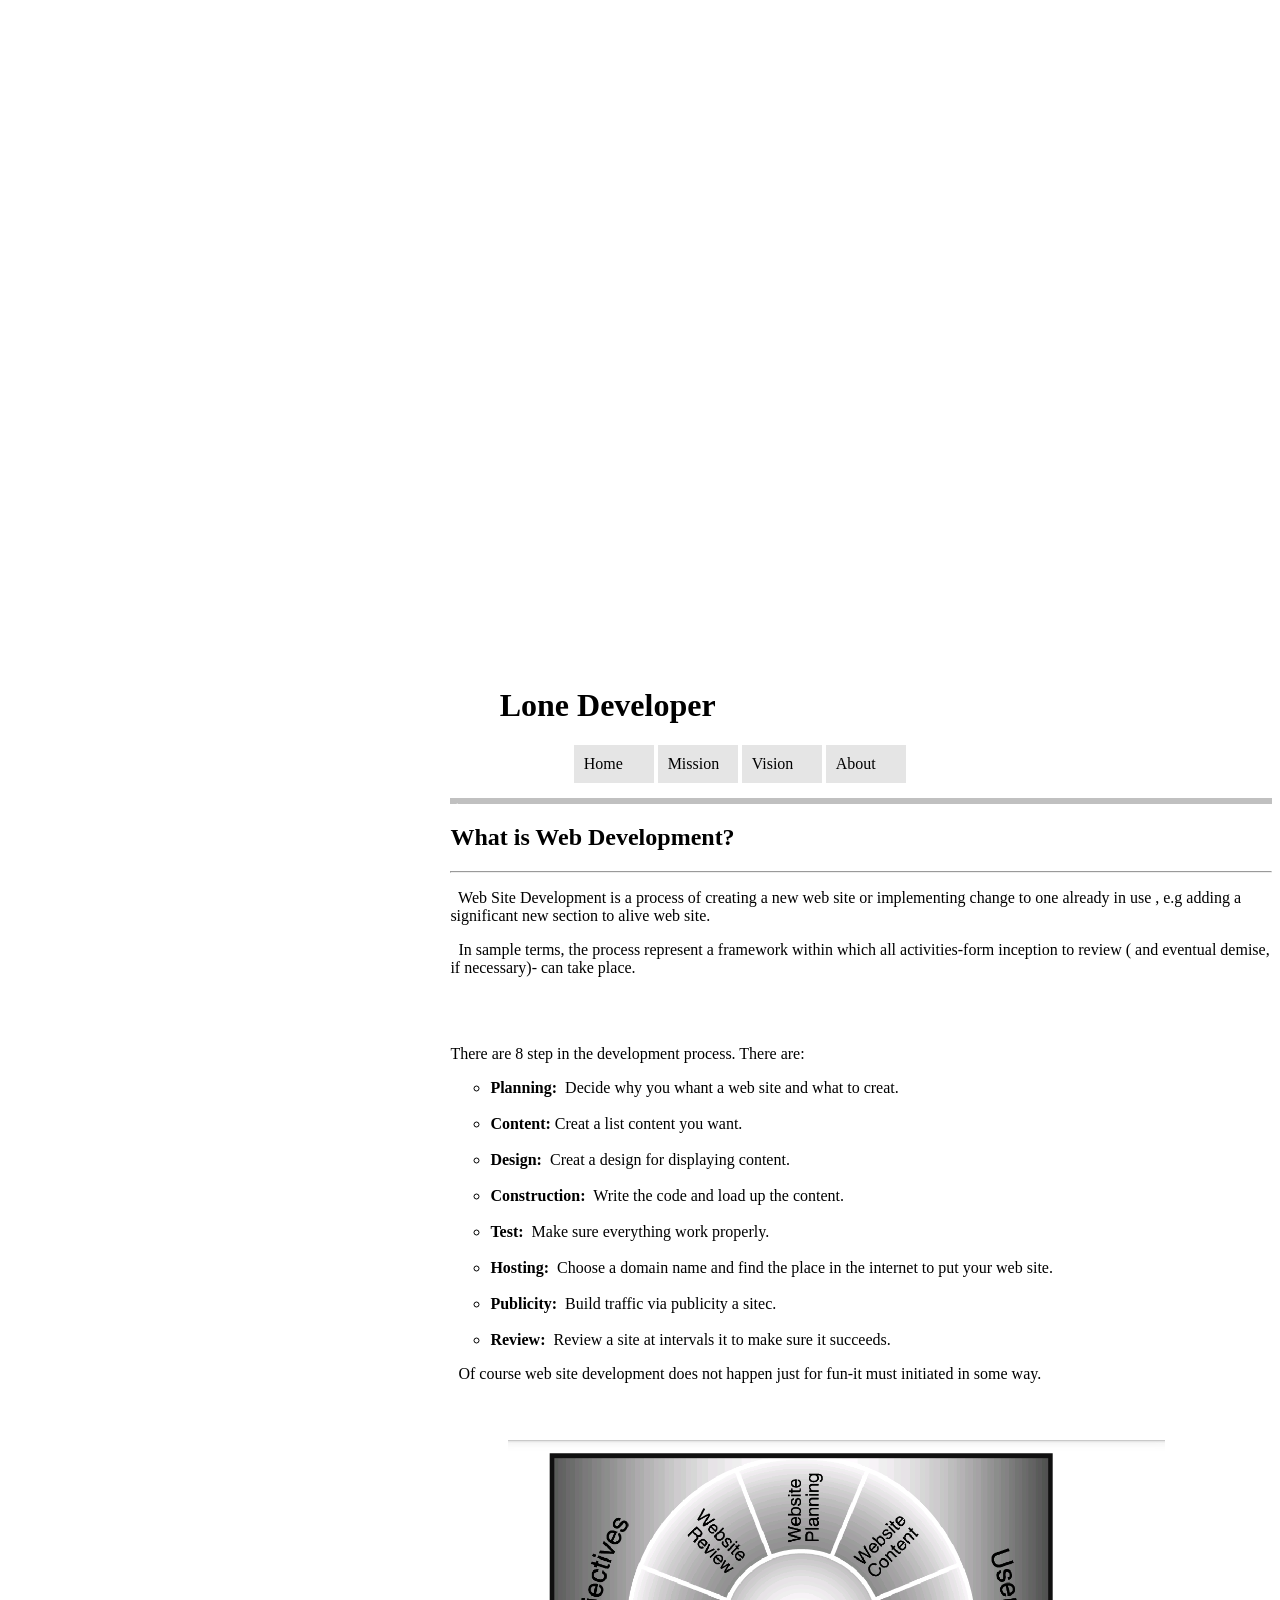
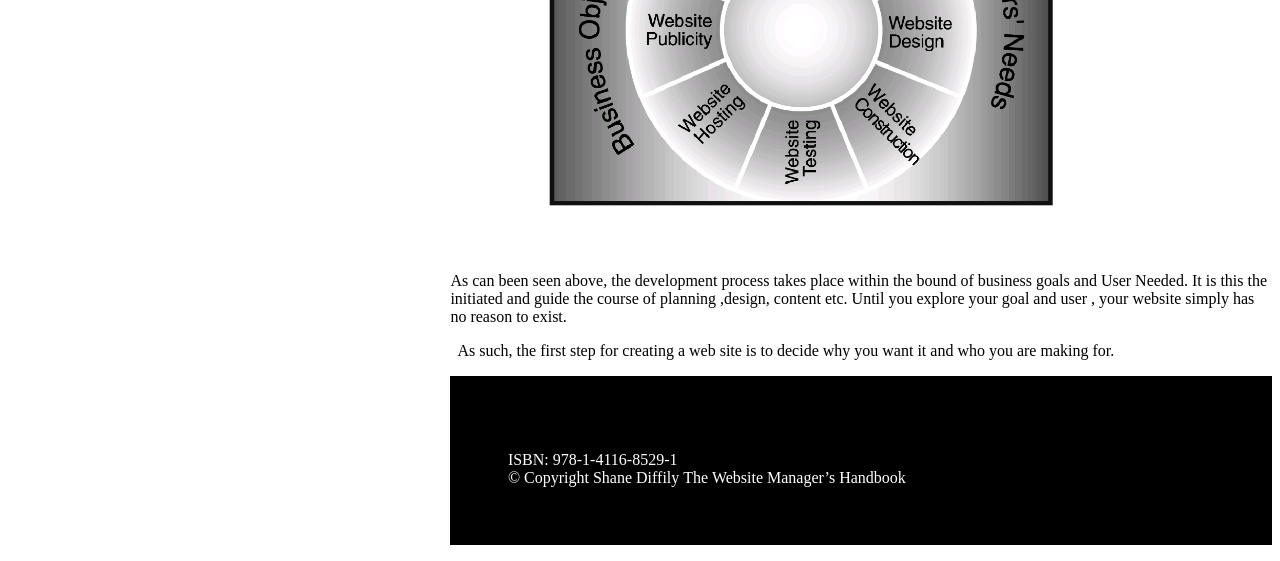
==== commit d1ee0da4: "head of my index" ====
--- a/index.html
+++ b/index.html
@@ -180,11 +180,11 @@
     <div class="dropdown" >
     
      <span class="spanBlack"><a class="black">All</a></span>
-     <span class="spanHome">  <a href="#" class="noneHide" onclick="openCont(event,'home')">Home</a></span>
+     <span class="spanHome">  <a href="#" class="noneHide" class="activeBut" onclick="openCont(event,'home')">Home</a></span>
     <div class="dropdown-content">
-     <a href="#" onclick="openCont(event,'mission')" >Mission</a>
-     <a href="#" onclick="openCont(event,'vision')">Vision</a>
-     <a href="#" onclick="openCont(event,'about')">About</a>
+     <a href="#" class="activeBut" onclick="openCont(event,'mission')" >Mission</a>
+     <a href="#" class="activeBut" onclick="openCont(event,'vision')">Vision</a>
+     <a href="#" class="activeBut" onclick="openCont(event,'about')">About</a>
      
     </div>
     
@@ -212,10 +212,10 @@
 
     <nav class="homeNav">
      
-     <a href="#" class="noneHide activeBot" id="bot1" onclick="openCont(event,'home')">Home</a>
-     <a href="#" class="activeBot" id="bot2" onclick="openCont(event,'mission')" >Mission</a>
-     <a href="#" class="activeBot" id="bot3" onclick="openCont(event,'vision')">Vision</a>
-     <a href="#" class="activeBot" id="bot4" onclick="openCont(event,'about')">About</a>
+     <a href="#" class="noneHide activeBot1" id="bot1 home" onclick="openCont(event,'home' )">Home</a>
+     <a href="#" class="activeBot2" id="bot2 mission " onclick="openCont(event,'mission')" >Mission</a>
+     <a href="#" class="activeBot3" id="bot3 vision" onclick="openCont(event,'vision')">Vision</a>
+     <a href="#" class="activeBot4" id="bot4 about " onclick="openCont(event,'about')">About</a>
      
     </nav>
     <span class="lineDiv">g </span>
@@ -229,8 +229,57 @@
     
    <div class="lgconts">
     <div class="tabCont contHome" id="home">
-
-     &nbsp; Ang saya ng tatlong buwan kasama ka! Bilang pasasalamat, bibigyan ka namin ng 100MB access para sa dalawang app. Buksan lang ang iyong Switch app para makuha ito. Valid till 10/3/17. DTI#7396,S17. No free advisories? Text STOP to 2682 for free.Ang saya ng tatlong buwan kasama ka! Bilang pasasalamat, bibigyan ka namin ng 100MB access para sa dalawang app. Buksan lang ang iyong Switch app para makuha ito. Valid till 10/3/17. DTI#7396,S17. No free advisories? Text STOP to 2682 for free.Ang saya ng tatlong buwan kasama ka! Bilang pasasalamat, bibigyan ka namin ng 100MB access para sa dalawang app. Buksan lang ang iyong Switch app para makuha ito. Valid till 10/3/17. DTI#7396,S17. No free advisories? Text STOP to 2682 for free.Ang saya ng tatlong buwan kasama ka! Bilang pasasalamat, bibigyan ka namin ng 100MB access para sa dalawang app. Buksan lang ang iyong Switch app para makuha ito. Valid till 10/3/17. DTI#7396,S17. No free advisories? Text STOP to 2682 for free.
+     
+     <h2>
+      What is Web Development?
+     </h2>
+     <hr>
+      <p>
+       &nbsp; Web Site Development is a process of creating a new web site
+       or implementing change to one already in use , e.g 
+       adding a significant new section to alive web site. 
+      </p>
+       <p>
+        &nbsp; In sample terms, the process represent a framework 
+        within which all activities-form inception to review 
+        ( and eventual demise, if necessary)- can take place.
+       </p>
+       <br>
+       <br>
+       <p>
+        There are 8 step in the development process. There are:
+        <ul>
+         <li style="list-style-type:circle;"   ><span style="list-style-type:circle; font-weight:bold;">Planning:</span>&nbsp; Decide why you whant a web site and what to creat. </li>
+         <br>
+         <li style="list-style-type:circle;"   ><span style="list-style-type:circle; font-weight:bold;">Content:</span>&nbsp;Creat a list content you want. </li>
+         <br>
+         <li style="list-style-type:circle;"   ><span style="list-style-type:circle; font-weight:bold;">Design:</span>&nbsp; Creat a design for displaying content.</li>
+         <br>
+         <li style="list-style-type:circle;"   ><span style="list-style-type:circle; font-weight:bold;">Construction:</span>&nbsp; Write the code and load up the content.</li>
+         <br>
+         <li style="list-style-type:circle;"   ><span style="list-style-type:circle; font-weight:bold;">Test:</span>&nbsp; Make sure everything work properly.</li>
+         <br>
+         <li style="list-style-type:circle;"   ><span style="list-style-type:circle; font-weight:bold;">Hosting:</span>&nbsp; Choose a domain name and find the place in the internet to put your web site. </li>
+         <br>
+         <li style="list-style-type:circle;"   ><span style="list-style-type:circle; font-weight:bold;">Publicity:</span>&nbsp; Build traffic via publicity a sitec.</li>
+         <br>
+         <li style="list-style-type:circle;"   ><span style="list-style-type:circle; font-weight:bold;">Review:</span>&nbsp; Review a site at intervals it to make sure it succeeds.</li>
+         
+        </ul>
+       </p>
+     <p>
+      &nbsp; Of course web site development does not happen just for fun-it must initiated in some way. 
+      <img src="/picture/h1.png" style="width:80%; height:50%; margin:7%;"><br> As can been seen above,
+      the development process takes place within the bound of 
+      business goals and User Needed. It is this the initiated and guide
+      the course of planning ,design, content etc.  
+      Until you explore your goal and user , your website simply has no reason
+      to exist. 
+     </p>
+     <p>
+      &nbsp; As such, the first step for creating a web site 
+      is to decide why you want it and who you are making for. 
+     </p>
     </div>
     <div class="tabCont" id="mission">
      &nbsp;Don't be too confident when someone tells you they like you.The real question is,until when? Because just like seasons,people changeDon't be too confident when someone tells you they like you.The real question is,until when? Because just like seasons,people change.Don't be too confident when someone tells you they like you.The real question is,until when? Because just like seasons,people change.Don't be too confident when someone tells you they like you.The real question is,until when? Because just like seasons,people changeDon't be too confident when someone tells you they like you.The real question is,until when? Because just like seasons,people change.Don't be too confident when someone tells you they like you.The real question is,until when? Because just like seasons,people change.
@@ -326,7 +375,12 @@
   </div>
   <!--Footer-->
   <div class="footer">
-   George &copy; Lone Developer
+   <p style="padding:7%;">
+     <br>
+   ISBN: 978-1-4116-8529-1
+   <br>
+   © Copyright Shane Diffily     <span style="font-family:cursive">The Website Manager’s Handbook</span>
+   </p>
   </div>
  
   <!--Script-->
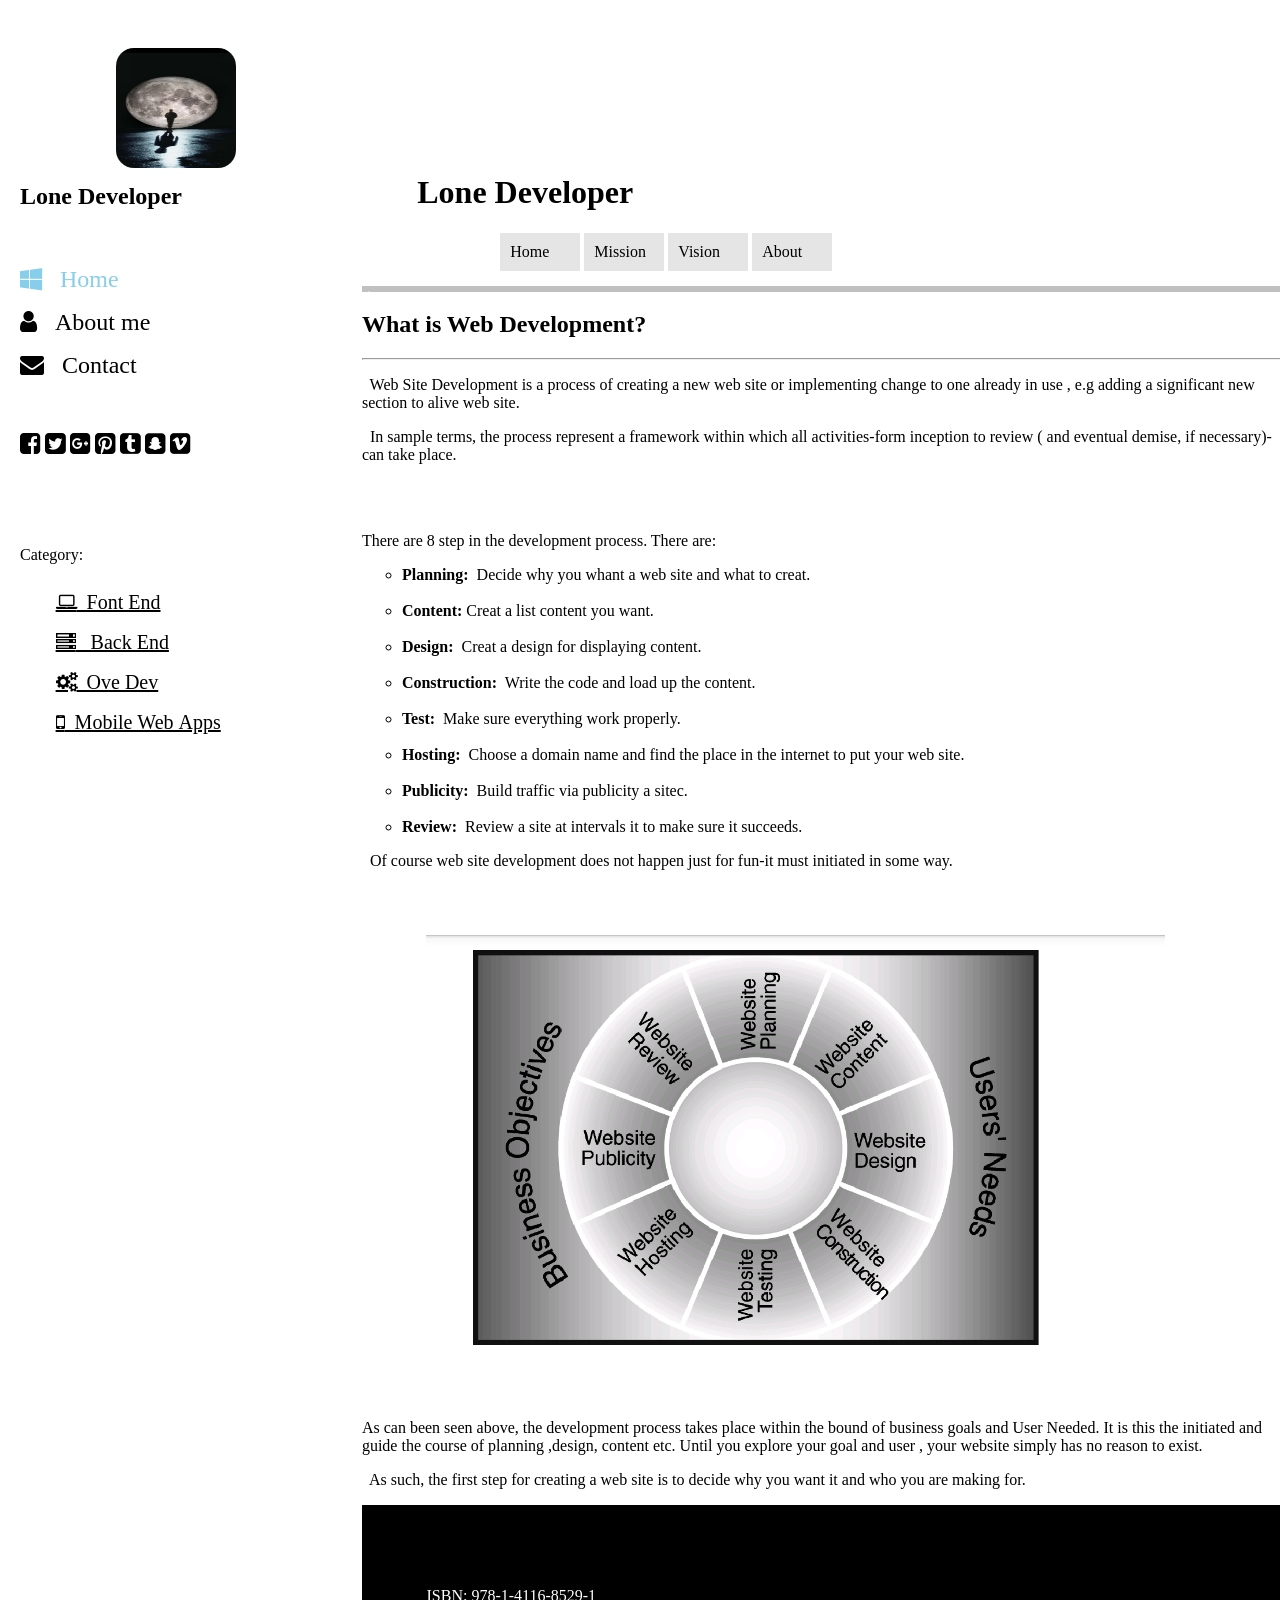
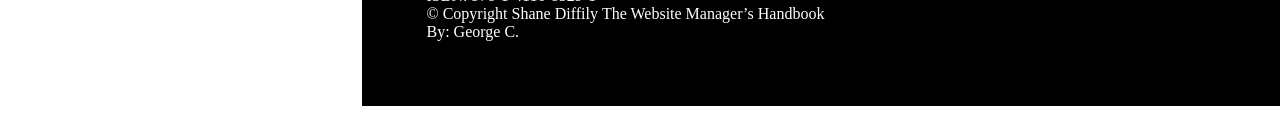
==== commit fe71cc93: "lg nav" ====
--- a/index.html
+++ b/index.html
@@ -380,6 +380,8 @@
    ISBN: 978-1-4116-8529-1
    <br>
    © Copyright Shane Diffily     <span style="font-family:cursive">The Website Manager’s Handbook</span>
+   <br>
+    By: George C.
    </p>
   </div>
  
--- a/css/styles.css
+++ b/css/styles.css
@@ -1,3 +1,8 @@
+
+
+
+
+
 /*  ////////////////////////////////////////////////////
 ////////////////////////////////////////////////////////
 ////////////=///////////////////////////////////////////
@@ -10,27 +15,286 @@
 ////////////////////////////////////////////////////////
 ////////////////////////////////////////////////////////
 ///////////////////////////////////////////////////////*/
-/*@media screen and (max-width:350px){
-.head{
+
+
+
+@media screen and (max-width:400px){
+ .icon{
+    text-decoration:none;
+    color:black;
+  }
+  .icon:hover{
+    color:silver;
+    text-decoration:none;
+  }
+  .homeicon{
+    color:skyblue;
+    text-decoration:none;
+  }
+  .homeicon:hover{
+    color:silver;
+  }
+  
+  
+  
+  #slidePutMd,  #slidePutLs {
+  display:none;
+}
+  
+#slidePutSm{
+  display:block;
+}
+
+  
+  
+  
+  #partOne{
+  
+  background-color:white;
+  top:0;
+  z-index:1;
+  overflow-x:hidden;
+  float:left;
+  position :fixed;
+  margin-left:-10px;
+  height:100%;
+  width:33%;
+  display:none;
+  transition:0.5s;
+ 
+  }
+  
+         /*PART 2*/
+            /*LEFT SIDE*/
+            /*contnet of all */
+            
+            
+ #partTwo{
+    
+    width:100%;
+    height:100%;
+  }
+  .lgNav{
     display:none;
-    background : black;
-    color : white;
-}
-.left{
- display:none;
- background-color:gold;
-float:left;
-width:35%;
-    }
- 
+  }
+  
+
+    
+         
 .right{
-width:73;
+width:100%;
 float:left;
     }
+      
+
+/* Slide Nav*/
+#firstNav{
+  background-color:white;
+  top:0;
+  z-index:1;
+  overflow-x:hidden;
+  float:left;
+  position :fixed;
+  margin-left:-10px;
+  height:100%;
+  width:0;
+  display:inline-block;
+  transition:0.5s;
+}
+ .category a{
+  
+  transition:0.4s;
+  display:block;
+  padding:10px 10px 10px 10px;
+  font-size:20px;
+  margin-left:18%;
+  color:black;
+}
+.category a:hover{
+  margin-left:12%;
+  background-color:black;
+  color:white;
+}
+#firstNav h7{
+  margin-left:10%;
+}
+.category{
+  margin-bottom:100px;
+}
+.times{
+  outline:none;
+  float:right;
+border:none;
+background:inherit;
+  font-size:500%;
+  margin-top:15%;
+  margin-right:10%;
+}
+.times:hover{
+  color:silver;
+}
+.times.active{
+  color:silver;
+}
+
+.pic1{
+  float:left;
+  width:100px;
+  height:100px;
+  margin-left:10%;
+  margin-top:15%;
+  margin-bottom:15px;
+  border-radius: 15%;
+}
+
+.titleNav{
+  padding-left:10%;
+}
+li{
+    list-style-type:none;
+}
+.slidelink{
  
-#firstNav{
+ clear:both;
+} 
+/*Content */
+.header{
+  text-align:center;
+  
+}
+.title{
+  margin-top:-7%;
+  padding-left:6%;
+}
+.slidePut{
+  width:100%;
+  height:150px;
+}
+.homeNav{
+  margin-bottom:4%;
+}
+.homeNav a{
+  display:none;
+  padding:10px 10px 10px 10px;
+  width:60px;
+  height :;
+  background-color:rgba(0, 0, 0, 0.1);
+  text-decoration:none;
+  color:black;
+}
+.homeNav a:hover{
+  background-color:silver;
+}
+.homeNav a:active{
+  background-color:silver;
+}
+/*Nav for sm */
+.spanBlack{
  
 }
+.spanHome a{
+  display:inline-block;
+  padding:10px 14px ;
+  width:60px;
+  color:black;
+  
+  background-color:#f1f1f1;
+  text-decoration:none;
+  color:black;
+}
+.spanHome:hover{
+ padding:12px px;
+  background-color:silver;
+}
+ .black{
+   margin-left:40px;
+   float:left;
+   padding:10px 10px 10px 10px;
+   width:60px;
+  background-color:black;
+  color:white;
+  cursor:pointer;
+}
+.black:hover{
+  background-color:white;
+  color:black;
+}
+.black:active{
+  background-color:white;
+  color:black;
+}
+/*drop down nav for sm nav*/
+
+.dropdown {
+    position: relative;
+    display: inline-block;
+}
+
+.dropdown-content {
+    display: none;
+    position: absolute;
+    right: 0;
+    background-color:#f1f1f1;
+    min-width:;
+    box-shadow: 0px 8px 16px 0px rgba(0,0,0,0.2);
+    z-index: 1;
+}
+
+.dropdown-content a {
+    color: black;
+    padding: 12px 16px;
+    text-decoration: none;
+    display: block;
+}
+
+.dropdown-content a:hover {background-color: silver}
+
+.dropdown:hover .dropdown-content {
+    display: block;
+}
+
+
+
+  .button1{
+    margin-left:5%;
+    margin-top:5%;
+    float:left;
+    font-size:35px;
+    font-weight:bold;
+    display:block;
+    background-color:inherit;
+    border:none;
+    text-decoration:none;
+    color:black;
+    outline:none;
+  }
+  .button1:hover{
+    color:silver;
+  }
+  .button1.active{
+    color:silver;
+}
+.lineDiv{
+  color:white;
+  display:block;
+  width:100%;
+  height :6px;
+  background-color:silver;
+}
+.lgcont{
+  display:none;
+}
+
+.tabCont{
+  display:none;
+}
+
+.contHome{
+  display:block;
+}
+
+           /*PART 4*/
+          /*FOOTER*/
 .footer{
     background-color:black;
     color:white;
@@ -38,6 +302,7 @@
     clear:both;
     }
 }
+
 
 
 
@@ -65,7 +330,9 @@
 //////////////////////////////////////////////////////////
 ///////////////////////////////////////////////////////*/
 
-@media screen and (max-width:760px){
+
+
+@media screen and (min-width:400px){
  .icon{
     text-decoration:none;
     color:black;
@@ -81,6 +348,22 @@
   .homeicon:hover{
     color:silver;
   }
+  
+  
+  
+  #slidePutMd, #slidePutLs {
+  display:none;
+}
+  
+#slidePutSm{
+  display:block;
+}
+
+  
+  
+  
+  
+  
   #partOne{
   
   background-color:white;
@@ -346,11 +629,9 @@
 
 
 
-
-
 /*////////////////////Land Scape Mode/////////////*/
 
-@media screen and (orientation:landscape) {
+@media screen and (min-width:750px){
   .icon{
     text-decoration:none;
     color:black;
@@ -366,6 +647,20 @@
   .homeicon:hover{
     color:silver;
   }
+  
+  #slidePutSm, #slidePutLs {
+  display:none;
+}
+  
+#slidePutMd{
+  display:block;
+}
+
+  
+  
+  
+  
+  
   #partOne{
   
   background-color:white;
@@ -607,6 +902,275 @@
 }
 
 
+
+@media screen and (orientation:landscape) {
+  .icon{
+    text-decoration:none;
+    color:black;
+  }
+  .icon:hover{
+    color:silver;
+    text-decoration:none;
+  }
+  .homeicon{
+    color:skyblue;
+    text-decoration:none;
+  }
+  .homeicon:hover{
+    color:silver;
+  }
+  
+  
+  
+  #slidePutMd, #slidePutSm{
+  display:none;
+}
+  
+#slidePutLs{
+  display:block;
+}
+ 
+  
+  
+  #partOne{
+  
+  background-color:white;
+  top:0;
+  z-index:1;
+  overflow-x:hidden;
+  float:left;
+  position :fixed;
+  margin-left:-10px;
+  height:100%;
+  width:33%;
+  display:none;
+  transition:0.5s;
+ 
+  }
+  
+         /*PART 2*/
+            /*LEFT SIDE*/
+            /*contnet of all */
+            
+            
+ #partTwo{
+    
+    width:100%;
+    height:100%;
+  }
+  .lgNav{
+    display:none;
+  }
+  
+
+    
+         
+.right{
+width:100%;
+float:left;
+    }
+      
+
+          /*PART 3*/
+            /*LEFT SIDE*/
+            /*contnet of all */
+.right{
+width:100%;
+float:left;
+    }
+      
+
+/* Slide Nav*/
+#firstNav{
+  background-color:white;
+  top:0;
+  z-index:1;
+  overflow-x:hidden;
+  float:left;
+  position :fixed;
+  margin-left:-10px;
+  height:100%;
+  width:0;
+  display:inline-block;
+  transition:0.5s;
+}
+
+.category a{
+  transition:0.4s;
+  display:block;
+  padding:10px 10px 10px 10px;
+  font-size:20px;
+  margin-left:18%;
+  color:black;
+}
+.category a:hover{
+  margin-left:12%;
+  background-color:black;
+  color:white;
+}
+#firstNav h7{
+  margin-left:10%;
+}
+.category{
+  margin-bottom:100px;
+}
+.times{
+  outline:none;
+  float:right;
+border:none;
+background:inherit;
+  font-size:500%;
+  margin-top:15%;
+  margin-right:10%;
+}
+.times:hover{
+  color:silver;
+}
+.times.active{
+  color:silver;
+}
+.pic1{
+  float:left;
+  width:120px;
+  height:120px;
+  margin-left:10%;
+  margin-top:15%;
+  margin-bottom:15px;
+  border-radius: 15%;
+}
+
+.titleNav{
+  padding-left:10%;
+}
+li{
+    list-style-type:none;
+}
+.slidelink{
+ 
+ clear:both;
+} 
+/*Content */
+.header{
+  text-align:center;
+  
+}
+.title{
+  
+  padding-left:6%;
+}
+.slidePut{
+  width:100%;
+  height:150px;
+}
+.homeNav{
+  margin-left:15%;
+  margin-bottom:15px;
+}
+.homeNav a{
+  padding:10px 10px 10px 10px;
+  display :inline-block;
+  width:60px;
+  height :;
+  background-color:rgba(0, 0, 0, 0.1);
+  text-decoration:none;
+  color:black;
+}
+.homeNav a:hover{
+  background-color:silver;
+}
+.homeNav a:active{
+  background-color:silver;
+}
+
+
+/*DROPDOWN*/
+.dropdown{
+ display:none;
+}
+
+
+ .black{
+   margin-left:15%;
+   margin-right:7px;
+   float:left;
+   padding:10px 10px 10px 10px;
+   width:60px;
+   display :inline-block;
+  background-color:black;
+  color:white;
+}
+.black:hover{
+  background-color:white;
+  color:black;
+}
+.black:active{
+  background-color:white;
+  color:black;
+}
+
+
+
+.homeNav .black:hover{
+  background-color:inherit;
+  color:black;
+}
+
+.homeNav .black:active{
+  background-color:inherit;
+  color:black;
+}
+  .button1{
+    margin-left:5%;
+    margin-top:5%;
+    float:left;
+    font-size:35px;
+    font-weight:bold;
+    display:block;
+    background-color:inherit;
+    border:none;
+    text-decoration:none;
+    color:black;
+    outline:none;
+  }
+  .button1:hover{
+    color:silver;
+  }
+  .button1.active{
+    color:silver;
+}
+.lineDiv{
+  color:white;
+  display:block;
+  width:100%;
+  height :6px;
+  background-color:silver;
+}
+
+.smcont{
+  display:none;
+}
+.lgcont{
+  display:block;
+}
+
+/*javascript tab cont*/
+.tabCont{
+  display:none;
+}
+
+.contHome{
+  display:block;
+}
+
+           /*PART 4*/
+          /*FOOTER*/
+.footer{
+    background-color:black;
+    color:white;
+    width:100%;
+    clear:both;
+    }
+}
 
 
 
@@ -680,7 +1244,7 @@
 ////////////////////////////////////////////////////////
 ///////////////////////////////////////////////////////*/
 
-@media screen and (mix-width:1000px){
+@media screen and (min-width:1000px){
  
      /* PART 1 */
    
@@ -700,8 +1264,11 @@
     color:silver;
   }
   
+  
+  
+  
 #partOne{
-  
+ 
   background-color:white;
   top:0;
   z-index:1;
@@ -710,8 +1277,8 @@
   position :fixed;
   margin-left:-10px;
   height:100%;
-  width:33%;
-  display:;
+  width:25%;
+  display:block;
   transition:0.5s;
  
   }
@@ -726,7 +1293,7 @@
   position :fixed;
   margin-left:-10px;
   height:100%;
-  width:33%;
+  width:25%;
   display:inline-block;
   transition:0.5s;
 }
@@ -738,12 +1305,6 @@
   font-size:20px;
   margin-left:18%;
   color:black;
-  transition:0.4s;
-}
-.onecategory a:hover{
-  margin-left:15%;
-  background-color:black;
-  color:white;
 }
 #onefirstNav h7{
   margin-left:10%;
@@ -793,8 +1354,8 @@
             
             
   #partTwo{
-    padding-left:35%;
-    width:65%;
+    padding-left:28%;
+    width:73%;
     height:100%;
     background-color:;
     float:left;
@@ -1014,333 +1575,8 @@
 
 
 
-
+/*
 @media screen and (min-width:1000px){
- 
-       /* PART 1 */
-   
-   .oneicon{
-    text-decoration:none;
-    color:black;
-  }
-  .oneicon:hover{
-    color:silver;
-    text-decoration:none;
-  }
-  .onehomeicon{
-    color:skyblue;
-    text-decoration:none;
-  }
-  .onehomeicon:hover{
-    color:silver;
-  }
-  
-#partOne{
-  
-  background-color:white;
-  top:0;
-  z-index:1;
-  overflow-x:hidden;
-  float:left;
-  position :fixed;
-  margin-left:-10px;
-  height:100%;
-  width:33%;
-  display:;
-  transition:0.5s;
- 
-  }
-  
-  
-  #onefirstNav{
-  background-color:white;
-  top:0;
-  z-index:1;
-  overflow-x:hidden;
-  float:left;
-  position :fixed;
-  margin-left:-10px;
-  height:100%;
-  width:33%;
-  display:inline-block;
-  transition:0.5s;
-}
-
-
-.onecategory a{
-  display:block;
-  padding:10px 10px 10px 10px;
-  font-size:20px;
-  margin-left:18%;
-  color:black;
-}
-#onefirstNav h7{
-  margin-left:10%;
-}
-.onecategory{
-  margin-bottom:100px;
-}
-.onetimes{
-  display:none;
-  outline:none;
-  float:right;
-border:none;
-background:inherit;
-  font-size:500%;
-  margin-top:15%;
-  margin-right:10%;
-}
-.onetimes:hover{
-  color:silver;
-}
-.onetimes.active{
-  color:silver;
-}
-.onepic1{
-  float:left;
-  width:120px;
-  height:120px;
-  margin-left:40%;
-  margin-top:15%;
-  margin-bottom:15px;
-  border-radius: 15%;
-}
-
-.onetitleNav{
-  padding-left:10%;
-}
-li{
-    list-style-type:none;
-}
-.oneslidelink{
- 
- clear:both;
-}
-         /*PART 2*/
-            /*LEFT SIDE*/
-            /*contnet of all */
-            
-            
-  #partTwo{
-    padding-left:35%;
-    width:65%;
-    height:100%;
-    background-color:;
-    float:left;
-  }
-         
-          /*HEAD*/
-.head{
-  display:none;
-    background : black;
-    color : white;
-}
-
-
-          /*PART 2*/
-          /*RIGHT SIDE*/
-          /*nav of the big lg lx md*/
-.left{
-display:none;
- background-color:gold;
-float:left;
-width:35%;
-    }
-    
-          /*PART 3*/
-            /*LEFT SIDE*/
-            /*contnet of all */
-.right{
-width:73%;
-float:left;
-    }
-      
-
-/* Slide Nav*/
-#firstNav{
-  background-color:white;
-  top:0;
-  z-index:1;
-  overflow-x:hidden;
-  float:left;
-  position :fixed;
-  margin-left:-10px;
-  height:100%;
-  width:0;
-  display:inline-block;
-  transition:0.5s;
-}
-#firstNav a{
-  display:block;
-  padding:10px 10px 10px 10px;
-  font-size:20px;
-  margin-left:18%;
-  color:black;
-}
-#firstNav h7{
-  margin-left:10%;
-}
-.category{
-  margin-bottom:100px;
-}
-.times{
-  outline:none;
-  float:right;
-border:none;
-background:inherit;
-  font-size:500%;
-  margin-top:15%;
-  margin-right:10%;
-}
-.times:hover{
-  color:silver;
-}
-.times.active{
-  color:silver;
-}
-.pic1{
-  float:left;
-  width:120px;
-  height:120px;
-  margin-left:10%;
-  margin-top:15%;
-  margin-bottom:15px;
-  border-radius: 15%;
-}
-
-.titleNav{
-  padding-left:10%;
-}
-li{
-    list-style-type:none;
-}
-.slidelink{
- 
- clear:both;
-} 
-/*Content */
-.header{
-  text-align:center;
-  
-}
-.title{
-  
-  padding-left:6%;
-}
-.slidePut{
-  width:100%;
-  height:150px;
-}
-.homeNav{
-  margin-left:15%;
-  margin-bottom:15px;
-}
-.homeNav a{
-  padding:10px 10px 10px 10px;
-  display :inline-block;
-  width:60px;
-  height :;
-  background-color:rgba(0, 0, 0, 0.1);
-  text-decoration:none;
-  color:black;
-}
-.homeNav a:hover{
-  background-color:silver;
-}
-.homeNav a:active{
-  background-color:silver;
-}
-
-
-/*DROPDOWN*/
-.dropdown{
- display:none;
-}
-
-
- .black{
-   margin-left:15%;
-   margin-right:7px;
-   float:left;
-   padding:10px 10px 10px 10px;
-   width:60px;
-   display :inline-block;
-  background-color:black;
-  color:white;
-}
-.black:hover{
-  background-color:white;
-  color:black;
-}
-.black:active{
-  background-color:white;
-  color:black;
-}
-
-
-
-.homeNav .black:hover{
-  background-color:inherit;
-  color:black;
-}
-
-.homeNav .black:active{
-  background-color:inherit;
-  color:black;
-}
-  .button1{
-    margin-left:5%;
-    margin-top:5%;
-    float:left;
-    font-size:35px;
-    font-weight:bold;
-    display:none;
-    background-color:inherit;
-    border:none;
-    text-decoration:none;
-    color:black;
-    outline:none;
-  }
-  .button1:hover{
-    color:silver;
-  }
-  .button1.active{
-    color:silver;
-}
-.lineDiv{
-  color:white;
-  display:block;
-  width:100%;
-  height :6px;
-  background-color:silver;
-}
-
-.smcont{
-  display:none;
-}
-.lgcont{
-  display:block;
-}
-
-/*javascript tab cont*/
-.tabCont{
-  display:none;
-}
-
-.contHome{
-  display:block;
-}
-
-           /*PART 4*/
-          /*FOOTER*/
-.footer{
-    background-color:black;
-    color:white;
-    width:100%;
-    clear:both;
-    }
-  
- /*
   .lgNav{
     width:35%;
     float:left;
@@ -1391,25 +1627,11 @@
     width:100%;
     clear:both;
     }
-   */
-}
-
-
-
-
-
-
-
-
-
-
-
-
-
-
-
-
-
+}
+
+
+
+*/
 
 
 
@@ -1443,7 +1665,7 @@
 ///////////////////////////////////////////////////////
 ///////////////////////////////////////////////////////
 ///////////////////////////////////////////////////////*/
-@media screen and (mix-width:1200px){
+@media screen and (min-width:1400px){
   
  body{
    margin-left:10%;
@@ -1467,6 +1689,10 @@
     color:silver;
   }
   
+  
+  
+
+  
 #partOne{
   
   background-color:white;
@@ -1475,13 +1701,13 @@
   overflow-x:hidden;
   float:left;
   position :fixed;
-  margin-left:-10px;
   height:100%;
-  width:25%;
+  width:17%;
   display:block;
   transition:0.5s;
  
   }
+ 
   
   
   #onefirstNav{
@@ -1491,9 +1717,8 @@
   overflow-x:hidden;
   float:left;
   position :fixed;
-  margin-left:-10px;
   height:100%;
-  width:33%;
+  width:17%;
   display:inline-block;
   transition:0.5s;
 }
@@ -1503,11 +1728,11 @@
   display:block;
   padding:10px 10px 10px 10px;
   font-size:20px;
-  margin-left:18%;
+  
   color:black;
 }
 #onefirstNav h7{
-  margin-left:10%;
+  
 }
 .onecategory{
   margin-bottom:100px;
@@ -1532,7 +1757,7 @@
   float:left;
   width:120px;
   height:120px;
-  margin-left:40%;
+  
   margin-top:15%;
   margin-bottom:15px;
   border-radius: 15%;
@@ -1554,10 +1779,9 @@
             
             
   #partTwo{
-    padding-left:35%;
-    width:55%;
+    margin-left:-14%;
+    width:75%;
     height:100%;
-    background-color:;
     float:left;
   }
          
@@ -1772,3 +1996,19 @@
     clear:both;
     }
 }
+
+
+
+
+
+
+
+
+
+
+
+
+
+
+
+
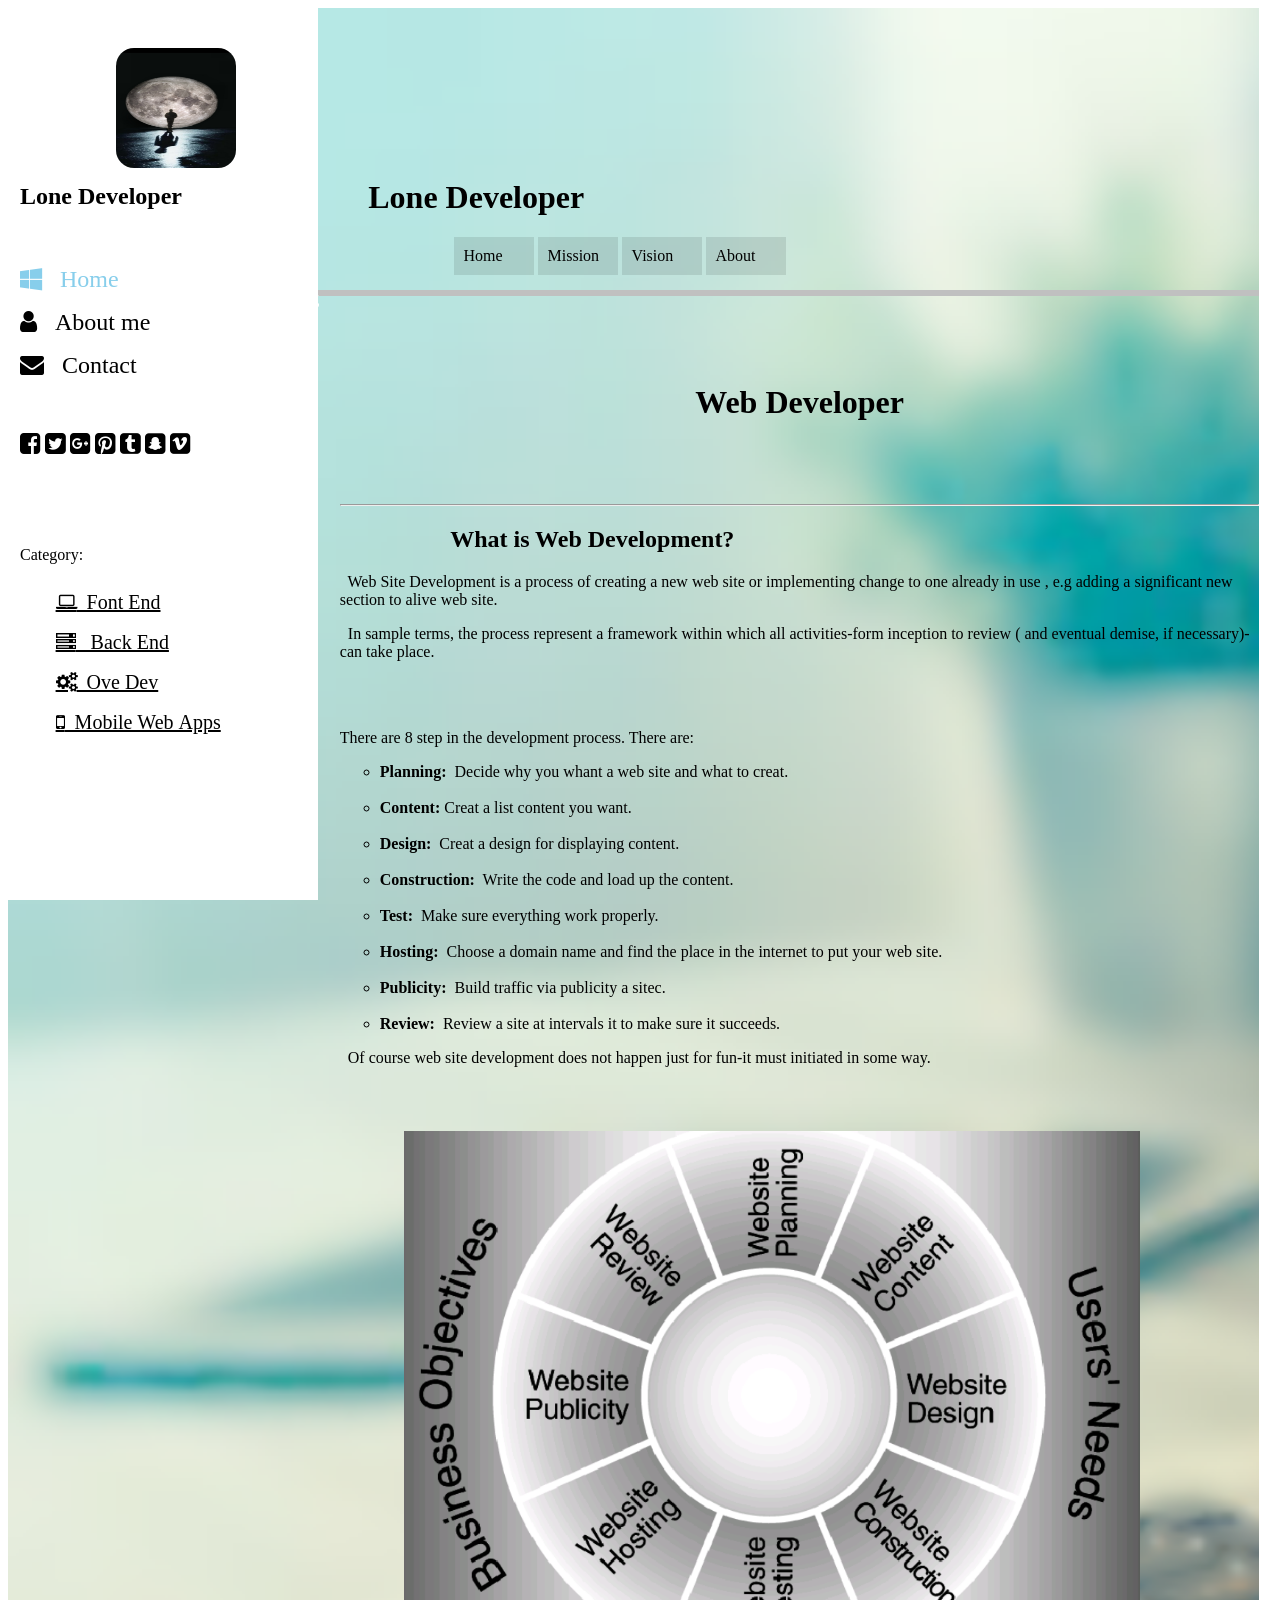
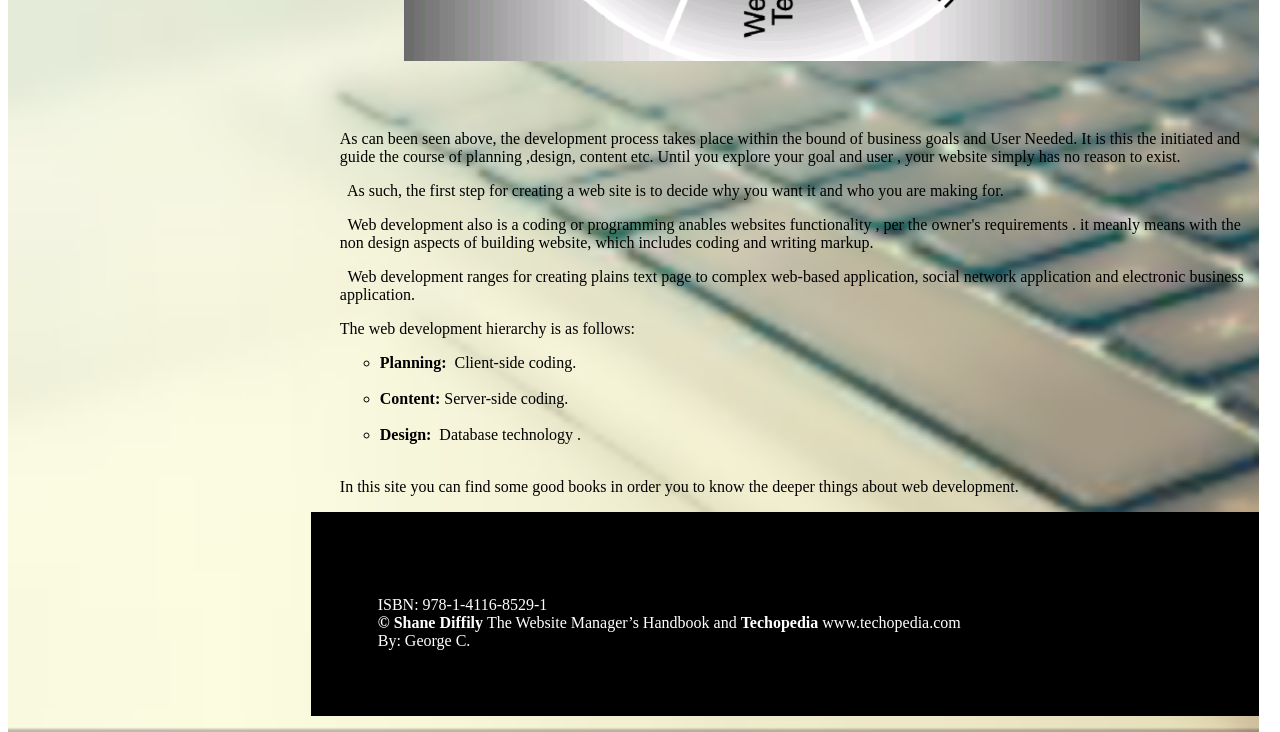
==== commit c462602d: "Home & Reference Content" ====
--- a/index.html
+++ b/index.html
@@ -228,12 +228,32 @@
     
     
    <div class="lgconts">
-    <div class="tabCont contHome" id="home">
-     
-     <h2>
+
+
+    <!--/*  ///////////////////////////////////////////////////////
+    /////////////////////////////////////////////////////
+    ////////////////////////////////////////////////////
+    ///////////////////////////////////////////////// /////////////////
+    ///////////////////////////////////////////////////////////
+    /////.            Home Content           ////////////////////////
+    ////////////////////////////////////////////////////
+    ///////////////////////////////////////////////////////////
+    ////////////////////////////////////////////
+    //////////////////////////////////////////////////
+    ////////////////////////////////////////////////////
+    ///////////////////////////////////////////////////////*/-->
+
+    
+    <div class="tabCont contHome" id="home" style="padding-top:7%; padding-left:3%;">
+     <h1 style="text-align:center;">Web Developer</h1>
+     <br>
+     <br>
+     <br>
+     <hr>
+     <h2 style="margin-left:12%;">
       What is Web Development?
      </h2>
-     <hr>
+     
       <p>
        &nbsp; Web Site Development is a process of creating a new web site
        or implementing change to one already in use , e.g 
@@ -280,11 +300,86 @@
       &nbsp; As such, the first step for creating a web site 
       is to decide why you want it and who you are making for. 
      </p>
-    </div>
-    <div class="tabCont" id="mission">
-     &nbsp;Don't be too confident when someone tells you they like you.The real question is,until when? Because just like seasons,people changeDon't be too confident when someone tells you they like you.The real question is,until when? Because just like seasons,people change.Don't be too confident when someone tells you they like you.The real question is,until when? Because just like seasons,people change.Don't be too confident when someone tells you they like you.The real question is,until when? Because just like seasons,people changeDon't be too confident when someone tells you they like you.The real question is,until when? Because just like seasons,people change.Don't be too confident when someone tells you they like you.The real question is,until when? Because just like seasons,people change.
-     
-    </div>
+       <p>
+        &nbsp; Web development also is a coding or programming anables websites functionality , per the owner's requirements .
+        it meanly means with the non design aspects of building website, which includes coding and writing markup. 
+       </p>
+       <p>
+        &nbsp; Web development ranges for creating plains text page to complex web-based application,
+        social network application and electronic business application. 
+        
+       </p>
+       <p>
+        The web development hierarchy is as follows:
+           <ul>
+            <li style="list-style-type:circle;"   ><span style="list-style-type:circle; font-weight:bold;">Planning:</span>&nbsp; Client-side coding. </li>
+            <br>
+            <li style="list-style-type:circle;"   ><span style="list-style-type:circle; font-weight:bold;">Content:</span>&nbsp;Server-side coding. </li>
+            <br>
+            <li style="list-style-type:circle;"   ><span style="list-style-type:circle; font-weight:bold;">Design:</span>&nbsp; Database technology .</li>
+            <br>
+            
+           </ul>
+       </p>
+       <p>
+        In this site you can find some good books in order you to know the deeper things about web development. 
+       </p>
+     
+    </div>
+
+
+    <!--/*  ///////////////////////////////////////////////////////
+    /////////////////////////////////////////////////////
+    ////////////////////////////////////////////////////
+    ///////////////////////////////////////////////// /////////////////
+    ///////////////////////////////////////////////////////////
+    /////.            Reference            ////////////////////////
+    ////////////////////////////////////////////////////
+    ///////////////////////////////////////////////////////////
+    ////////////////////////////////////////////
+    //////////////////////////////////////////////////
+    ////////////////////////////////////////////////////
+    ///////////////////////////////////////////////////////*/-->
+
+    
+    <div class="tabCont" id="mission" style="padding-top:7%; padding-left:3%;">
+     <h1 style="text-align:center">Reference</h1>
+     <br>
+     <br>
+     <h4>The Website Manager's Hand Book</h4>
+     <span style="font-weight:bold;">This document contains abredge extract from "Chapter 3: Website Development  " of 
+     'The Website Managerna's Hand Book' by Shane Diffily.</span>
+     <div style="float:left; width:45%; height:60%; padding-top:12%; margin-left:5%;"><p>
+      This Website Manager Hand book gives you a model management  and maintenance of your website
+      or internet. Through it you can learn all the process people technology 
+      and other resources you need to manages your website successfully. 
+     </p>
+     </div>
+     <div style="float:left; width:40%; height:250px; padding-top:7%; padding-bottom:7%;">
+      <img src="/picture/reference.png" style="width:60%; height:250px; padding-left:30%;">
+     </div>
+     <p style="clear:both; font-weight :bold;">
+      &nbsp;&nbsp;&nbsp;&nbsp;Join the hundred of web professional  and university who realy on <span style="font-family:cursive; font-weight :bold;">The Website Manager Hand Book</span>
+      for advice about online operation.
+     </p>
+     <p>Visit <a href="http://www.diffily.com/book" style="text-decoration:none; color:skyblue;">www.deffily/book.com</a>  for more. </p>
+     <p><span  style="font-family:cursive;" >The Website Manager's Hand book</span><br>
+     ISBN: 978-1-4116-8529-1<br>
+     &copy; Copyright: Shane Diffily </p>
+     <br>
+     <p style="font-weight:bold;">
+      Praise The Website Manager Handbook
+     </p>
+     <p>
+      "Very clear and well written…a lot of practical depth…I'm sure that
+      someone managing—particularly a large website—would find it
+      genuinely useful to help them think through the key issues in website
+      management."
+     </p>
+     <p style="font-weight:bold;">
+      Gerry McGovern. Author of Content Critical.
+     </p>
+     </div>
     
     <div class="tabCont" id="vision">
      &nbsp;"faith does not make things easy it make them possible "
@@ -379,7 +474,7 @@
      <br>
    ISBN: 978-1-4116-8529-1
    <br>
-   © Copyright Shane Diffily     <span style="font-family:cursive">The Website Manager’s Handbook</span>
+    <span style="font-weight :bold;">&copy; Shane Diffily </span>    <span style="font-family:cursive">The Website Manager’s Handbook</span> and <span style="font-weight:bold;">Techopedia</span> <span style="font-family:cursive;">www.techopedia.com</span>
    <br>
     By: George C.
    </p>
--- a/css/styles.css
+++ b/css/styles.css
@@ -70,7 +70,8 @@
             
             
  #partTwo{
-    
+    background-image:url("/picture/background.png");
+    background-size:cover;
     width:100%;
     height:100%;
   }
@@ -386,7 +387,8 @@
             
             
  #partTwo{
-    
+    background-image:url("/picture/background.png");
+    background-size:cover;
     width:100%;
     height:100%;
   }
@@ -1354,8 +1356,8 @@
             
             
   #partTwo{
-    padding-left:28%;
-    width:73%;
+    padding-left:24%;
+    width:75%;
     height:100%;
     background-color:;
     float:left;
@@ -1779,7 +1781,7 @@
             
             
   #partTwo{
-    margin-left:-14%;
+    padding-left:22%;
     width:75%;
     height:100%;
     float:left;
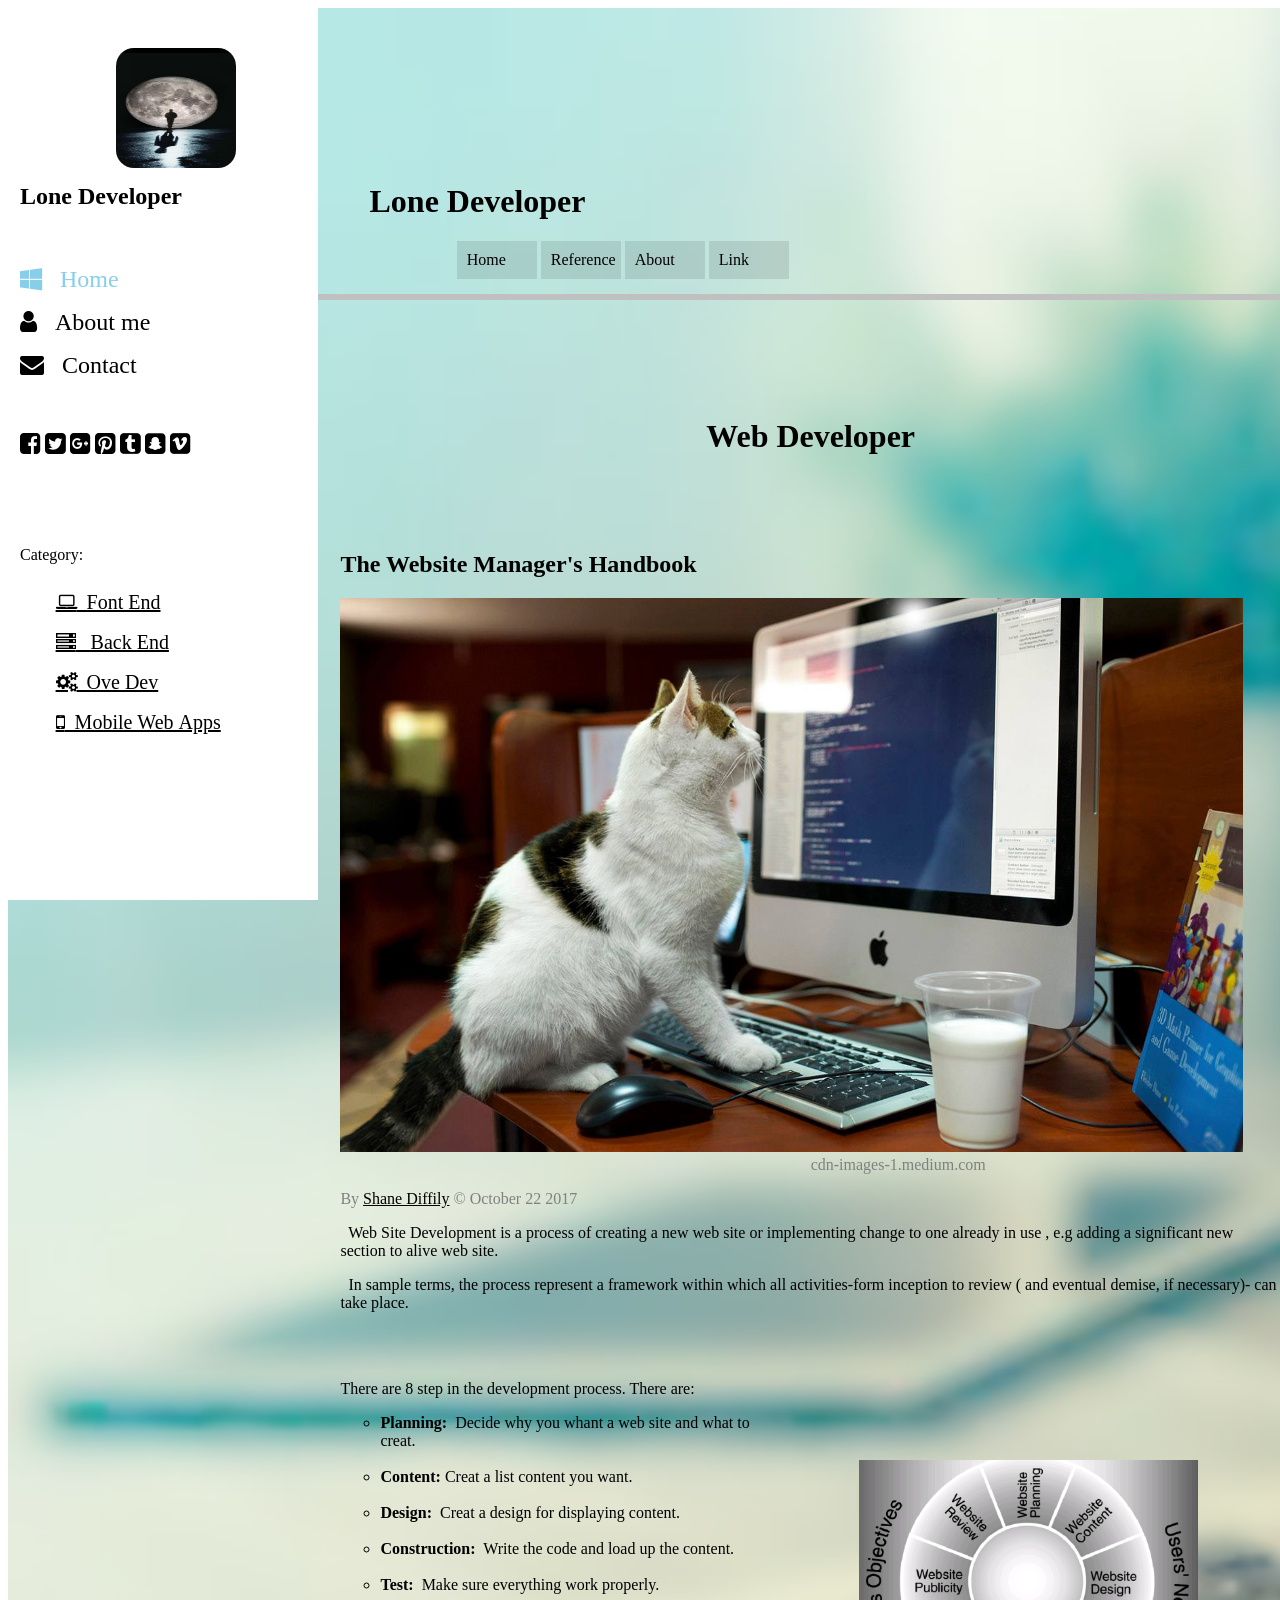
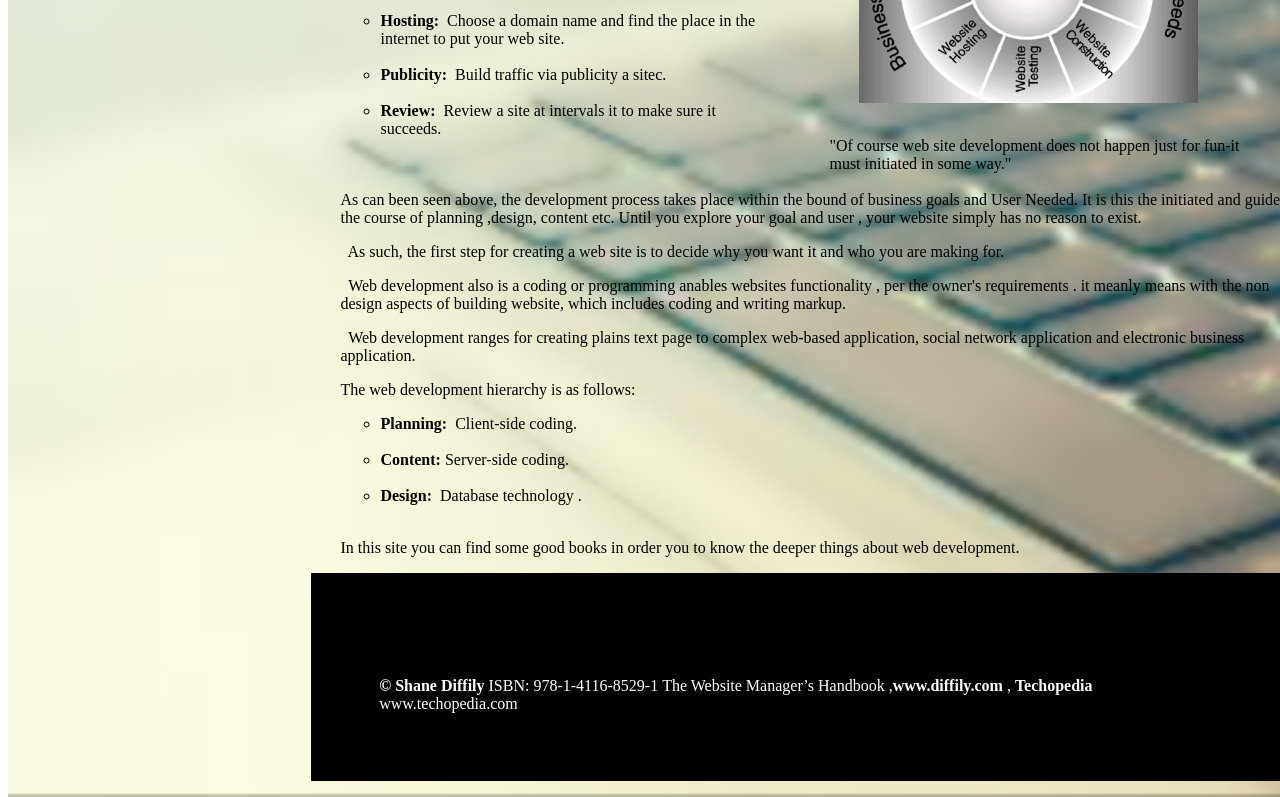
==== commit c84fa6c9: "Second Develop" ====
--- a/index.html
+++ b/index.html
@@ -60,7 +60,7 @@
     </div>
    </div>
   </div>
-  <div id="partTwo" scroll="no" style="overflow: hidden" >
+  <div id="partTwo" scroll="no" style="overflow: hidden; background-image:url(/picture/background.png); background-size:cover;" >
        <!--Container-->
   <div class="rigth">
    <div class="container">
@@ -182,9 +182,9 @@
      <span class="spanBlack"><a class="black">All</a></span>
      <span class="spanHome">  <a href="#" class="noneHide" class="activeBut" onclick="openCont(event,'home')">Home</a></span>
     <div class="dropdown-content">
-     <a href="#" class="activeBut" onclick="openCont(event,'mission')" >Mission</a>
-     <a href="#" class="activeBut" onclick="openCont(event,'vision')">Vision</a>
-     <a href="#" class="activeBut" onclick="openCont(event,'about')">About</a>
+     <a href="#" class="activeBut" onclick="openCont(event,'mission')" >Reference</a>
+     <a href="#" class="activeBut" onclick="openCont(event,'vision')">About</a>
+     <a href="#" class="activeBut" onclick="openCont(event,'about')">Link</a>
      
     </div>
     
@@ -213,12 +213,12 @@
     <nav class="homeNav">
      
      <a href="#" class="noneHide activeBot1" id="bot1 home" onclick="openCont(event,'home' )">Home</a>
-     <a href="#" class="activeBot2" id="bot2 mission " onclick="openCont(event,'mission')" >Mission</a>
-     <a href="#" class="activeBot3" id="bot3 vision" onclick="openCont(event,'vision')">Vision</a>
-     <a href="#" class="activeBot4" id="bot4 about " onclick="openCont(event,'about')">About</a>
+     <a href="#" class="activeBot2" id="bot2 mission " onclick="openCont(event,'mission')" >Reference </a>
+     <a href="#" class="activeBot3" id="bot3 vision" onclick="openCont(event,'vision')">About</a>
+     <a href="#" class="activeBot4" id="bot4 about " onclick="openCont(event,'about')">Link</a>
      
     </nav>
-    <span class="lineDiv">g </span>
+    <span class="lineDiv" style="color:rgba(0,0,0,0);">g </span>
   <!--  <div class="smcont">
      &nbsp;Don't be too confident when someone tells you they like you.The real question is,until when? Because just like seasons,people changeDon't be too confident when someone tells you they like you.The real question is,until when? Because just like seasons,people change.Don't be too confident when someone tells you they like you.The real question is,until when? Because just like seasons,people change.Don't be too confident when someone tells you they like you.The real question is,until when? Because just like seasons,people changeDon't be too confident when someone tells you they like you.The real question is,until when? Because just like seasons,people change.Don't be too confident when someone tells you they like you.The real question is,until when? Because just like seasons,people change.
 
@@ -244,16 +244,20 @@
     ///////////////////////////////////////////////////////*/-->
 
     
-    <div class="tabCont contHome" id="home" style="padding-top:7%; padding-left:3%;">
+    <div class="tabCont contHome" id="home" style="padding-top:10%; padding-left:3%;">
      <h1 style="text-align:center;">Web Developer</h1>
      <br>
      <br>
      <br>
-     <hr>
-     <h2 style="margin-left:12%;">
-      What is Web Development?
+     
+     <h2 style="margin-left:;">
+      The Website Manager's Handbook
      </h2>
-     
+     <img src="/picture/webdeveloper.jpeg" style="width:96%; height:65%;">
+     <span style="color:gray; padding-left:50%;"> cdn-images-1.medium.com</span>
+     <p style="color:gray;">By <a href="http://www.diffily.com/about/index.htm" style="color:black;">Shane Diffily</a>
+      &copy; October 22 2017
+     </p>
       <p>
        &nbsp; Web Site Development is a process of creating a new web site
        or implementing change to one already in use , e.g 
@@ -266,6 +270,7 @@
        </p>
        <br>
        <br>
+        <div class="divcontent1">
        <p>
         There are 8 step in the development process. There are:
         <ul>
@@ -286,10 +291,17 @@
          <li style="list-style-type:circle;"   ><span style="list-style-type:circle; font-weight:bold;">Review:</span>&nbsp; Review a site at intervals it to make sure it succeeds.</li>
          
         </ul>
-       </p>
-     <p>
-      &nbsp; Of course web site development does not happen just for fun-it must initiated in some way. 
-      <img src="/picture/h1.png" style="width:80%; height:50%; margin:7%;"><br> As can been seen above,
+         </p>
+        </div>
+        <div class="divcontent2">
+         <img src="/picture/h1.png" class="indeximg2" style="width:80%; height:50%; margin:7%;">
+         <span style="font-family:serif;">"Of course web site development does not happen just for fun-it must initiated in some way." </span>
+
+         
+        </div>
+        
+     <p style="clear:both;">
+           <br> As can been seen above,
       the development process takes place within the bound of 
       business goals and User Needed. It is this the initiated and guide
       the course of planning ,design, content etc.  
@@ -342,7 +354,7 @@
     ///////////////////////////////////////////////////////*/-->
 
     
-    <div class="tabCont" id="mission" style="padding-top:7%; padding-left:3%;">
+    <div class="tabCont" id="mission" style="padding-top:10%; padding-left:3%;">
      <h1 style="text-align:center">Reference</h1>
      <br>
      <br>
@@ -355,14 +367,14 @@
       and other resources you need to manages your website successfully. 
      </p>
      </div>
-     <div style="float:left; width:40%; height:250px; padding-top:7%; padding-bottom:7%;">
-      <img src="/picture/reference.png" style="width:60%; height:250px; padding-left:30%;">
+     <div style="float:left; width:40%; height:5%; padding-top:7%; padding-bottom:7%;">
+      <img src="/picture/reference.png" style="width:60%; height:5%; padding-left:30%;">
      </div>
      <p style="clear:both; font-weight :bold;">
       &nbsp;&nbsp;&nbsp;&nbsp;Join the hundred of web professional  and university who realy on <span style="font-family:cursive; font-weight :bold;">The Website Manager Hand Book</span>
       for advice about online operation.
      </p>
-     <p>Visit <a href="http://www.diffily.com/book" style="text-decoration:none; color:skyblue;">www.deffily/book.com</a>  for more. </p>
+     <p>Visit <a href="http://www.diffily.com/book" style=" color:black;">www.deffily/book.com</a>  for more. </p>
      <p><span  style="font-family:cursive;" >The Website Manager's Hand book</span><br>
      ISBN: 978-1-4116-8529-1<br>
      &copy; Copyright: Shane Diffily </p>
@@ -380,88 +392,128 @@
       Gerry McGovern. Author of Content Critical.
      </p>
      </div>
-    
-    <div class="tabCont" id="vision">
-     &nbsp;"faith does not make things easy it make them possible "
-
-     good morning.
-     #yey! way filipino dmeh ka oral. .
-     #cmba unya! games napd .
-     #text??
-
-     gm  "faith does not make things easy it make them possible "
-
-     good morning.
-     #yey! way filipino dmeh ka oral. .
-     #cmba unya! games napd .
-     #text??
-
-     gm  "faith does not make things easy it make them possible "
-
-     good morning.
-     #yey! way filipino dmeh ka oral. .
-     #cmba unya! games napd .
-     #text??
-
-     gm  "faith does not make things easy it make them possible "
-
-     good morning.
-     #yey! way filipino dmeh ka oral. .
-     #cmba unya! games napd .
-     #text??
-
-     gm  "faith does not make things easy it make them possible "
-
-     good morning.
-     #yey! way filipino dmeh ka oral. .
-     #cmba unya! games napd .
-     #text??
-
-     gm  
-    </div>
-    <div class="tabCont" id="about">
-     
-     &nbsp;People say Follow your heart, but which way do you go when your heart, breaks into two....
-
-     --te cecile.
-
-     haahaha! inlove na cya. 
-
-     gd evez!
-     #jd ligo! kapiso kung mama dah. .agey!
-     #text??
-
-     gmPeople say Follow your heart, but which way do you go when your heart, breaks into two....
-
-     --te cecile.
-
-     haahaha! inlove na cya. 
-
-     gd evez!
-     #jd ligo! kapiso kung mama dah. .agey!
-     #text??
-
-     gmPeople say Follow your heart, but which way do you go when your heart, breaks into two....
-
-     --te cecile.
-
-     haahaha! inlove na cya. 
-
-     gd evez!
-     #jd ligo! kapiso kung mama dah. .agey!
-     #text??
-
-     gmPeople say Follow your heart, but which way do you go when your heart, breaks into two....
-
-     --te cecile.
-
-     haahaha! inlove na cya. 
-
-     gd evez!
-     #jd ligo! kapiso kung mama dah. .agey!
-     #text??
-
-     gm
+    <!--/*  ///////////////////////////////////////////////////////
+    /////////////////////////////////////////////////////
+    ////////////////////////////////////////////////////
+    ///////////////////////////////////////////////// /////////////////
+    ///////////////////////////////////////////////////////////
+    /////.               About.                   ////////////////////////
+    ////////////////////////////////////////////////////
+    ///////////////////////////////////////////////////////////
+    ////////////////////////////////////////////
+    //////////////////////////////////////////////////
+    ////////////////////////////////////////////////////
+    ///////////////////////////////////////////////////////*/-->
+
+    
+    <div class="tabCont" id="vision" style="padding-top:10%; padding-left:3%;">
+  
+     <h1 style="text-align:center;">About</h1>
+     <br>
+    <br>
+     <p>
+      <span style="font-weight:bold">
+       Web Site Manager's Handbook
+      </span>
+      
+      <br>
+      ISBN 978-1-4116-8529-1
+      <br>
+       392 pages. 
+       <br>
+        9 inches x 6 inches 
+       <br>
+        Copyright &copy; 2016;
+       <br>
+        *Lulu.com is a highly reputable and fully source of online bookstore. 
+        <br>
+      <a href="http://www.diffily.com/about/index.htm" style=" color:black;">read the biography about the author, Shane Diffily. </a>
+       
+     </p>
+     <p>
+      <span style="font-weight:bold;">3 most resent sales</span>
+      <ul>
+       <li style="list-style-type:circle;"   >&nbsp; Sean in UK, 14-Oct </li>
+      
+       <li style="list-style-type:circle;"   >&nbsp;Jeanne in USA, 6-Oct </li>
+      
+       <li style="list-style-type:circle;"   >&nbsp;Viktor in France, 5-Jul </li>
+      <br>
+     </ul>
+     </p>
+     <div style="padding-left:7%;">
+    <p >
+     <h4>
+      Review and comment
+     </h4>
+     <i> "Very clear and and well written ... a lot practical depth. "</i> <br>
+     <a href="http://www.gerrymcgovern.com/" style="color:black;">-Gerry McGovern (Author)</a><br><br>
+     <i>"A sound of many framework that help many organisation... to establish a better structure. "</i><br>
+     <a href="http://www.ikmagazine.com/" style="color:black;">Inside Knowledge Magazine</a><br><br>
+     <i>"A very useful book... does address the serious gap in the market. "</i><br>
+     <a href="http://www.napier.ac.uk/" style="color:black">Les Morss (lecturer)</a>
+     <br>
+     <br>
+      <i>"ExcellentE very comprehensive " </i><br>
+     <a href="http://www.ncad.ie/" style="color:black;">Anthony Hobss(lecturer)</a>
+    </p>
+ 
+     </div>
+     
+     <p>
+      <h4>PUBLISHED REFERENCE.. </h4>
+      Research Challenge  in Management & Compliance in Policies in web.<br>
+      <a href="http://adsabs.harvard.edu/abs/2008arXiv0807.4912K" style="color:black;">by Kienle & Muller, University of Victoria (Canada)</a><br><br>
+      Global Website : Im Internationalen Umfeld<br>
+      <a href="https://www.amazon.com/Global-Website-Webdesign-internationalen-Edition/dp/3658028661/ref=sr_1_4?ie=UTF8&qid=1393433641&sr=8-4&keywords=shane+diffily" style="color:black;"> Oliver Mield (Germany) </a>
+     </p>
+     <p>
+      <h4>University Reading List</h4>
+      <li style="list-style-type:circle;"   >&nbsp; University of Northampton</li>
+      <br>
+      <li style="list-style-type:circle;"   >&nbsp;  University of the West of England</li>
+      <br>
+      <li style="list-style-type:circle;"   >&nbsp; University College Cork </li>
+      <br>
+      <li style="list-style-type:circle;"   >&nbsp; Napier University (Edinburgh)  </li>
+      <br>
+      <li style="list-style-type:circle;"   >&nbsp; National College of Art & Design (Dublin)</li>
+      <br>
+      <li style="list-style-type:circle;"   >&nbsp; Dublin City University </li>
+      
+      <ul>
+       
+      </ul>
+     </p>
+     </div>
+    <!--/*  ///////////////////////////////////////////////////////
+    /////////////////////////////////////////////////////
+    ////////////////////////////////////////////////////
+    ///////////////////////////////////////////////// /////////////////
+    ///////////////////////////////////////////////////////////
+    /////.               LINK                   ////////////////////////
+    ////////////////////////////////////////////////////
+    ///////////////////////////////////////////////////////////
+    ////////////////////////////////////////////
+    //////////////////////////////////////////////////
+    ////////////////////////////////////////////////////
+    ///////////////////////////////////////////////////////*/-->
+    
+    <div class="tabCont" id="about" style="padding-left:3%;">
+     <h1 style="padding-top:10%; text-align:center;">Link</h1>
+    <br>
+     <br>
+     <p>
+      <h4 style="padding-left:7%">Reference Link</h4>
+     
+      <li style="list-style-type:circle;"   >&nbsp; <a href="http://www.diffily.com/book" style=" color:black;">deffily.com</a>  </li>
+      <br>
+      <li style="list-style-type:circle;"   >&nbsp;  <a href="https://www.amazon.com/Global-Website-Webdesign-internationalen-Edition/dp/3658028661/ref=sr_1_4?ie=UTF8&qid=1393433641&sr=8-4&keywords=shane+diffily" style="color:black;"> Amazon.com </a>
+      </li>
+      <br>
+      <li style="list-style-type:circle;"   >&nbsp; <a href="http://techopedia.com" style=" color:black;">techopedia.com</a>  </li>
+     
+     </p>
     </div>
    </div>
    </div>
@@ -472,11 +524,11 @@
   <div class="footer">
    <p style="padding:7%;">
      <br>
-   ISBN: 978-1-4116-8529-1
+   
    <br>
-    <span style="font-weight :bold;">&copy; Shane Diffily </span>    <span style="font-family:cursive">The Website Manager’s Handbook</span> and <span style="font-weight:bold;">Techopedia</span> <span style="font-family:cursive;">www.techopedia.com</span>
+    <span style="font-weight :bold;">&copy; Shane Diffily </span>  ISBN: 978-1-4116-8529-1  <span style="font-family:cursive">The Website Manager’s Handbook</span> ,<span style="font-weight:bold;">www.diffily.com</span> , <span style="font-weight:bold;">Techopedia</span> <span style="font-family:cursive;">www.techopedia.com</span>
    <br>
-    By: George C.
+    
    </p>
   </div>
  
--- a/css/styles.css
+++ b/css/styles.css
@@ -47,6 +47,68 @@
 
   
   
+
+
+
+
+
+
+
+  
+#buttoncat{
+  margin-left:3%;
+  background-color:white;
+  
+}
+#buttoncat a{
+  float:left;
+  border:none;
+  outline:none;
+  background-color:rgba(0,0,0,0.1);
+ padding:2% 3%;
+ margin-left:1%;
+ display:block;
+ text-decoration:none;
+ width:55px;
+ height:14px;
+ color:black;
+}
+
+#buttoncat a:hover{
+  background-color:silver;
+}
+#buttoncat a.active{
+  background-color:silver;
+}
+
+
+.selectedcat{
+  width:83%;
+   
+  clear:both;
+ padding:14px 16px;
+  overflow:auto;
+  font-size:500%;
+  padding-left:10%;
+  background-color:black;
+  overflow:auto;
+  color:white;
+}
+
+
+
+
+
+
+
+
+
+
+
+
+
+
+
   
   #partOne{
   
@@ -70,8 +132,7 @@
             
             
  #partTwo{
-    background-image:url("/picture/background.png");
-    background-size:cover;
+    
     width:100%;
     height:100%;
   }
@@ -113,8 +174,8 @@
 }
 .category a:hover{
   margin-left:12%;
-  background-color:black;
-  color:white;
+  background-color:inherit;
+  color:black;
 }
 #firstNav h7{
   margin-left:10%;
@@ -195,17 +256,18 @@
 }
 .spanHome a{
   display:inline-block;
-  padding:10px 14px ;
+  padding:10px 22px ;
   width:60px;
   color:black;
   
-  background-color:#f1f1f1;
+  background-color:rgba(0, 0, 0, 0.1);
   text-decoration:none;
   color:black;
 }
-.spanHome:hover{
+.spanHome a:hover{
  padding:12px px;
-  background-color:silver;
+  background-color:rgba(0, 0, 0, 0.7);
+  color:skyblue;
 }
  .black{
    margin-left:40px;
@@ -217,11 +279,11 @@
   cursor:pointer;
 }
 .black:hover{
-  background-color:white;
+  background-color:rgba(0,0,0,0);
   color:black;
 }
 .black:active{
-  background-color:white;
+  background-color:rgba(0,0,0,0);
   color:black;
 }
 /*drop down nav for sm nav*/
@@ -235,20 +297,26 @@
     display: none;
     position: absolute;
     right: 0;
-    background-color:#f1f1f1;
+    background-color:rgba(0,0,0,0.7);
     min-width:;
+    
     box-shadow: 0px 8px 16px 0px rgba(0,0,0,0.2);
     z-index: 1;
 }
 
 .dropdown-content a {
-    color: black;
+    color: white;
     padding: 12px 16px;
     text-decoration: none;
     display: block;
-}
-
-.dropdown-content a:hover {background-color: silver}
+    
+}
+
+.dropdown-content a:hover {
+  background-color: rgba(0,0,0,0.7);
+  color:skyblue;
+ 
+  }
 
 .dropdown:hover .dropdown-content {
     display: block;
@@ -363,6 +431,65 @@
   
   
   
+
+
+
+
+
+
+  
+#buttoncat{
+  margin-left:3%;
+  background-color:white;
+  
+}
+#buttoncat a{
+  float:left;
+  border:none;
+  outline:none;
+  background-color:rgba(0,0,0,0.1);
+ padding:3% 5%;
+ margin-left:1%;
+ display:block;
+ text-decoration:none;
+ width:55px;
+ height:14px;
+ color:black;
+}
+
+#buttoncat a:hover{
+  background-color:silver;
+}
+#buttoncat a.active{
+  background-color:silver;
+}
+
+
+.selectedcat{
+  width:83%;
+   
+  clear:both;
+ padding:14px 16px;
+  overflow:auto;
+  font-size:500%;
+  padding-left:10%;
+  background-color:black;
+  overflow:auto;
+  color:white;
+}
+
+
+
+
+
+
+
+
+
+
+
+
+
   
   
   #partOne{
@@ -387,8 +514,7 @@
             
             
  #partTwo{
-    background-image:url("/picture/background.png");
-    background-size:cover;
+    
     width:100%;
     height:100%;
   }
@@ -430,8 +556,8 @@
 }
 .category a:hover{
   margin-left:12%;
-  background-color:black;
-  color:white;
+  background-color:inherit;
+  color:black;
 }
 #firstNav h7{
   margin-left:10%;
@@ -501,10 +627,12 @@
   color:black;
 }
 .homeNav a:hover{
-  background-color:silver;
+  background-color:rgba(0,0,0,0.7);
+  color:skyblue;
 }
 .homeNav a:active{
-  background-color:silver;
+  background-color:rgba(0, 0, 0, 0.7);
+  color:white;
 }
 /*Nav for sm */
 .spanBlack{
@@ -516,13 +644,14 @@
   width:60px;
   color:black;
   
-  background-color:#f1f1f1;
+  background-color:rgba(0,0,0,0.1);
   text-decoration:none;
   color:black;
 }
-.spanHome:hover{
+.spanHome a:hover{
  padding:12px px;
-  background-color:silver;
+  background-color:rgba(0,0,0,0.7);
+  color:white;
 }
  .black{
    margin-left:40px;
@@ -534,11 +663,11 @@
   cursor:pointer;
 }
 .black:hover{
-  background-color:white;
+  background-color:rgba(0,0,0,0);
   color:black;
 }
 .black:active{
-  background-color:white;
+  background-color:rgba(0,0,0,0);
   color:black;
 }
 /*drop down nav for sm nav*/
@@ -552,23 +681,29 @@
     display: none;
     position: absolute;
     right: 0;
-    background-color:#f1f1f1;
+    background-color:rgba(0,0,0,0.7);
+    
     min-width:;
     box-shadow: 0px 8px 16px 0px rgba(0,0,0,0.2);
     z-index: 1;
 }
 
 .dropdown-content a {
-    color: black;
+    color: white;
     padding: 12px 16px;
     text-decoration: none;
     display: block;
 }
 
-.dropdown-content a:hover {background-color: silver}
+.dropdown-content a:hover {
+  background-color:rgba(0,0,0,0.7);
+  color:skyblue; 
+ 
+  }
 
 .dropdown:hover .dropdown-content {
     display: block;
+    
 }
 
 
@@ -633,7 +768,7 @@
 
 /*////////////////////Land Scape Mode/////////////*/
 
-@media screen and (min-width:750px){
+@media screen and (min-width:600px){
   .icon{
     text-decoration:none;
     color:black;
@@ -661,6 +796,67 @@
   
   
   
+
+
+
+
+
+  
+#buttoncat{
+  margin-left:3%;
+  background-color:white;
+  
+}
+#buttoncat a{
+  float:left;
+  border:none;
+  outline:none;
+  background-color:rgba(0,0,0,0.1);
+ padding:3% 5%;
+ margin-left:1%;
+ display:block;
+ text-decoration:none;
+ width:55px;
+ height:14px;
+ color:black;
+}
+
+#buttoncat a:hover{
+  background-color:silver;
+}
+#buttoncat a.active{
+  background-color:silver;
+}
+
+
+.selectedcat{
+  width:83%;
+   
+  clear:both;
+ padding:14px 16px;
+  overflow:auto;
+  font-size:500%;
+  padding-left:10%;
+  background-color:black;
+  overflow:auto;
+  color:white;
+}
+
+
+
+
+
+
+
+
+
+
+
+
+
+
+
+
   
   
   #partOne{
@@ -831,11 +1027,11 @@
   color:white;
 }
 .black:hover{
-  background-color:white;
+  background-color:rgba(0,0,0,0);
   color:black;
 }
 .black:active{
-  background-color:white;
+  background-color:rgba(0,0,0,0);
   color:black;
 }
 
@@ -893,6 +1089,23 @@
   display:block;
 }
 
+
+.divcontent1{
+  
+  width:45%;
+  height:50%;
+  float:left;
+}
+.divcontent2{
+  width:45%;
+  height:50%;
+  float:left;
+  padding-top:7%;
+  padding-left:7%;
+}
+
+
+
            /*PART 4*/
           /*FOOTER*/
 .footer{
@@ -932,6 +1145,65 @@
   display:block;
 }
  
+
+
+
+
+
+
+
+
+
+  
+#buttoncat{
+  margin-left:3%;
+  background-color:white;
+  
+}
+#buttoncat a{
+  float:left;
+  border:none;
+  outline:none;
+  background-color:rgba(0,0,0,0.1);
+ padding:5% 7%;
+ margin-left:1%;
+ display:block;
+ text-decoration:none;
+ width:55px;
+ height:14px;
+ color:black;
+}
+
+#buttoncat a:hover{
+  background-color:silver;
+}
+#buttoncat a.active{
+  background-color:silver;
+}
+
+
+.selectedcat{
+  width:83%;
+   
+  clear:both;
+ padding:14px 16px;
+  overflow:auto;
+  font-size:500%;
+  padding-left:10%;
+  background-color:black;
+  overflow:auto;
+  color:white;
+}
+
+
+
+
+
+
+
+
+
+
   
   
   #partOne{
@@ -1078,10 +1350,10 @@
   color:black;
 }
 .homeNav a:hover{
-  background-color:silver;
+  background-color:rgba(0,0,0,0.4);
 }
 .homeNav a:active{
-  background-color:silver;
+  background-color:rgba(0,0,0,0.4);
 }
 
 
@@ -1164,6 +1436,23 @@
   display:block;
 }
 
+
+
+.divcontent1{
+  
+  width:45%;
+  height:50%;
+  float:left;
+}
+.divcontent2{
+  width:45%;
+  height:50%;
+  float:left;
+  padding-top:12%;
+  padding-left:7%;
+}
+
+
            /*PART 4*/
           /*FOOTER*/
 .footer{
@@ -1269,6 +1558,64 @@
   
   
   
+  
+  
+  
+  
+  
+  
+#buttoncat{
+  margin-left:3%;
+  background-color:white;
+  
+}
+#buttoncat a{
+  float:left;
+  border:none;
+  outline:none;
+  background-color:rgba(0,0,0,0.1);
+ padding:3% 5%;
+ margin-left:1%;
+ display:block;
+ text-decoration:none;
+ width:55px;
+ height:14px;
+ color:black;
+}
+
+#buttoncat a:hover{
+  background-color:silver;
+}
+#buttoncat a.active{
+  background-color:silver;
+}
+
+
+.selectedcat{
+  width:83%;
+   
+  clear:both;
+ padding:14px 16px;
+  overflow:auto;
+  font-size:500%;
+  padding-left:10%;
+  background-color:black;
+  overflow:auto;
+  color:white;
+}
+
+
+  
+  
+  
+  
+  
+  
+  
+  
+  
+  
+  
 #partOne{
  
   background-color:white;
@@ -1357,7 +1704,7 @@
             
   #partTwo{
     padding-left:24%;
-    width:75%;
+    width:76.7%;
     height:100%;
     background-color:;
     float:left;
@@ -1479,10 +1826,10 @@
   color:black;
 }
 .homeNav a:hover{
-  background-color:silver;
+  background-color:rgba(0,0,0,0.4);
 }
 .homeNav a:active{
-  background-color:silver;
+  background-color:rgba(0,0,0,0.4);
 }
 
 
@@ -1563,6 +1910,22 @@
 
 .contHome{
   display:block;
+}
+
+
+
+.divcontent1{
+  
+  width:45%;
+  height:50%;
+  float:left;
+}
+.divcontent2{
+  width:45%;
+  height:50%;
+  float:left;
+  padding-top:7%;
+  padding-left:7%;
 }
 
            /*PART 4*/
@@ -1691,7 +2054,61 @@
     color:silver;
   }
   
-  
+
+
+
+  
+  
+  
+
+
+  
+#buttoncat{
+  margin-left:3%;
+  background-color:white;
+  
+}
+#buttoncat a{
+  float:left;
+  border:none;
+  outline:none;
+  background-color:rgba(0,0,0,0.1);
+ padding:2% 4%;
+ margin-left:1%;
+ display:block;
+ text-decoration:none;
+ width:55px;
+ height:14px;
+ color:black;
+}
+
+#buttoncat a:hover{
+  background-color:silver;
+}
+#buttoncat a.active{
+  background-color:silver;
+}
+
+
+.selectedcat{
+  width:83%;
+   
+  clear:both;
+ padding:14px 16px;
+  overflow:auto;
+  font-size:500%;
+  padding-left:10%;
+  background-color:black;
+  overflow:auto;
+  color:white;
+}
+
+
+
+
+
+
+
   
 
   
@@ -1781,7 +2198,7 @@
             
             
   #partTwo{
-    padding-left:22%;
+    padding-left:20%;
     width:75%;
     height:100%;
     float:left;
@@ -1903,10 +2320,10 @@
   color:black;
 }
 .homeNav a:hover{
-  background-color:silver;
+  background-color:rgba(0,0,0,0.4);
 }
 .homeNav a:active{
-  background-color:silver;
+  background-color:rgba(0,0,0,0.4);
 }
 
 
@@ -1989,6 +2406,23 @@
   display:block;
 }
 
+
+
+
+.divcontent1{
+  
+  width:45%;
+  height:50%;
+  float:left;
+}
+.divcontent2{
+  width:45%;
+  height:50%;
+  float:left;
+  padding-top:7%;
+  padding-left:7%;
+}
+
            /*PART 4*/
           /*FOOTER*/
 .footer{
